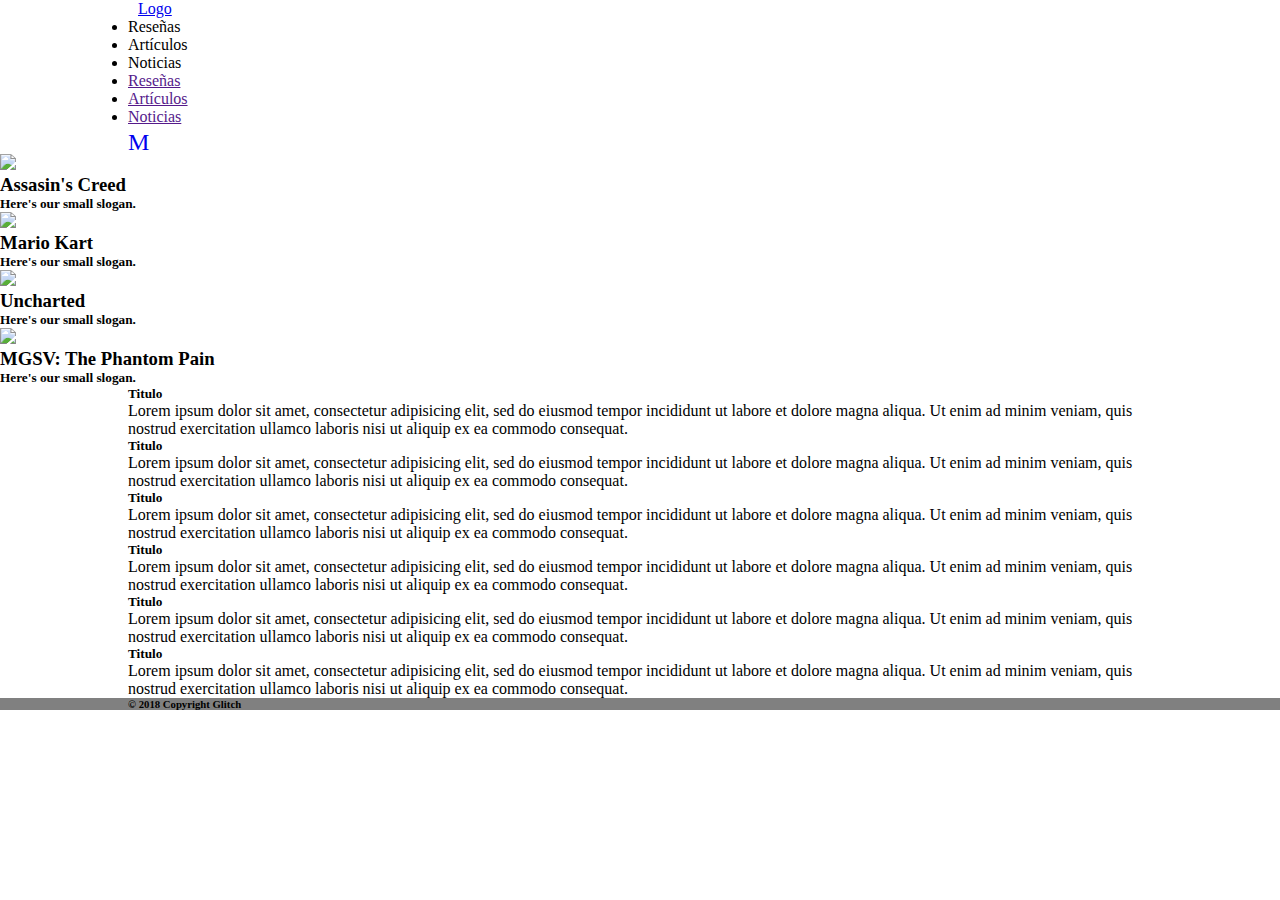
==== index.html @ d2b86a6f "actualizando reedirección entre páginas" ====
<!DOCTYPE html>
<html>
  <head>
    <meta charset="UTF-8">
    <meta name="viewport" content="width=device-width, initial-scale=1.0">
    <meta http-equiv="X-UA-Compatible" content="ie=edge">
    <title>Glitch</title>
    <link href="https://fonts.googleapis.com/icon?family=Material+Icons" rel="stylesheet">
    <link type="text/css" rel="stylesheet" href="css/materialize.min.css"  media="screen,projection"/>
    <link rel="stylesheet" href="css/main.css">
  </head>
  <body>
    <div class="navbar-fixed">
      <nav class="black" role="navigation">
        <div class="nav-wrapper container">
          <a id="logo-container" href="#" class="brand-logo">Logo</a>
          <ul class="right hide-on-med-and-down">
            <li><a id="reviews" class="optionHome">Reseñas</a></li>
            <li><a id="articles" class="optionHome">Artículos</a></li>
            <li><a id="news" class="optionHome">Noticias</a></li>
          </ul>
          <ul id="nav-mobile" class="side-nav">
            <li><a href="">Reseñas</a></li>
            <li><a href="">Artículos</a></li>
            <li><a href="">Noticias</a></li>
          </ul>
          <a href="#" data-activates="nav-mobile" class="button-collapse"><i class="material-icons">Menu</i></a>
        </div>
      </nav>
    </div>
    <div class="slider mt-10">
      <ul class="slides">
        <li>
          <img src="assets/images/assasin.jpg"> <!-- random image -->
          <div class="caption center-align">
            <h3>Assasin's Creed</h3>
            <h5 class="light grey-text text-lighten-3">Here's our small slogan.</h5>
          </div>
        </li>
        <li>
          <img src="assets/images/mario-kart.jpg"> <!-- random image -->
          <div class="caption center-align">
            <h3>Mario Kart</h3>
            <h5 class="light grey-text text-lighten-3">Here's our small slogan.</h5>
          </div>
        </li>
        <li>
          <img src="assets/images/uncharted4.jpg"> <!-- random image -->
          <div class="caption center-align">
            <h3>Uncharted</h3>
            <h5 class="light grey-text text-lighten-3">Here's our small slogan.</h5>
          </div>
        </li>
        <li>
          <img src="assets/images/mgsv.jpg"> <!-- random image -->
          <div class="caption center-align">
            <h3>MGSV: The Phantom Pain</h3>
            <h5 class="light grey-text text-lighten-3">Here's our small slogan.</h5>
          </div>
        </li>
      </ul>
    </div>
    <div class="container">
      <div class="row">
        <div class="col s12 m4">
          <div class="icon-block">
            <h5 class="center">Titulo</h5>
            <p class="light">Lorem ipsum dolor sit amet, consectetur adipisicing elit, sed do eiusmod tempor incididunt ut labore et dolore magna aliqua. Ut enim ad minim veniam, quis nostrud exercitation ullamco laboris nisi ut aliquip ex ea commodo consequat.</p>
          </div>
        </div>
        <div class="col s12 m4">
          <div class="icon-block">
            <h5 class="center">Titulo</h5>
            <p class="light">Lorem ipsum dolor sit amet, consectetur adipisicing elit, sed do eiusmod tempor incididunt ut labore et dolore magna aliqua. Ut enim ad minim veniam, quis nostrud exercitation ullamco laboris nisi ut aliquip ex ea commodo consequat.</p>
          </div>
        </div>
        <div class="col s12 m4">
          <div class="icon-block">
            <h5 class="center">Titulo</h5>
            <p class="light">Lorem ipsum dolor sit amet, consectetur adipisicing elit, sed do eiusmod tempor incididunt ut labore et dolore magna aliqua. Ut enim ad minim veniam, quis nostrud exercitation ullamco laboris nisi ut aliquip ex ea commodo consequat.</p>
          </div>
        </div>
      </div>
      <div class="row">
          <div class="col s12 m4">
            <div class="icon-block">
              <h5 class="center">Titulo</h5>
              <p class="light">Lorem ipsum dolor sit amet, consectetur adipisicing elit, sed do eiusmod tempor incididunt ut labore et dolore magna aliqua. Ut enim ad minim veniam, quis nostrud exercitation ullamco laboris nisi ut aliquip ex ea commodo consequat.</p>
            </div>
          </div>
          <div class="col s12 m4">
            <div class="icon-block">
              <h5 class="center">Titulo</h5>
              <p class="light">Lorem ipsum dolor sit amet, consectetur adipisicing elit, sed do eiusmod tempor incididunt ut labore et dolore magna aliqua. Ut enim ad minim veniam, quis nostrud exercitation ullamco laboris nisi ut aliquip ex ea commodo consequat.</p>
            </div>
          </div>
          <div class="col s12 m4">
            <div class="icon-block">
              <h5 class="center">Titulo</h5>
              <p class="light">Lorem ipsum dolor sit amet, consectetur adipisicing elit, sed do eiusmod tempor incididunt ut labore et dolore magna aliqua. Ut enim ad minim veniam, quis nostrud exercitation ullamco laboris nisi ut aliquip ex ea commodo consequat.</p>
            </div>
          </div>
      </div>
    </div>
    <!-- <div class="parallax-container valign-wrapper">
      <div class="section no-pad-bot">
        <div class="container">
          <div class="row center">
            <h5 class="black header col s12 light bla">Aquí va otro texto</h5>
          </div>
        </div>
        <div class="">
          <img src="assets/images/assasin.jpg" alt="Unsplashed background img 2">
        </div>
      </div>
    </div> -->
    <footer class="page-footer black">
      <div class="footer-copyright">
        <div class="container">
          <h6>© 2018 Copyright Glitch</h6>
        </div>
      </div>
    </footer>
    <script type="text/javascript" src="https://code.jquery.com/jquery-3.2.1.min.js"></script>
    <script type="text/javascript" src="js/materialize.min.js"></script>
    <script src="js/app.js"></script>
  </body>
</html>
---- css/main.css ----
/*HEAD*/
.logo{
	width: 100px;
}
.main-menu{
	margin-top: 20px;
	padding-top: 10px;
	text-align: right;
}
.main-menu a:hover{
	color: #32CD32;
}

.menu{
 	text-decoration: none;
 	color: #696969;
 	padding: 0px 30px 0px 30px;
	font-weight: bold;
	font-family: 'Didact Gothic', sans-serif;
 }

 .borde{
	border-right: 1px #696969 solid;

}

/*SECCION TEAM*/
.team{
	padding: 30px 0px;
}
.title{
	text-align: center;
	color: #32CD32;
	padding-bottom: 35px;
	margin: 0 auto;
	font-size: 30px;
	font-family: 'Didact Gothic', sans-serif;
}

.gamers{
	text-align: center;
	padding: 15px 40px;
	font-family: 'Didact Gothic', sans-serif;
}
.picgamer{
	border-radius: 50%;
	width: 150px;
}

.name{
	font-size: 30px;
	padding: 10px 0px;
	color: #32CD32;
}
.category{
	padding-bottom: 10px;
	color: #696969;
}
.redes-personal{
	width: 40px;
  padding: 0px 5px;
}
.article{
	text-align: justify;
  padding: 0px 5px;
}


* {
	margin: 0;
	padding: 0;
	border: 0;
	box-sizing: border-box;
}

/*
	Grid
*/
.container {
	margin: 0 auto;
	/*width: 80%;*/
	width: 80%;
}

 .col-3, .col-6,.col-9, .col-12,
 .col-offset-3,.col-offset-6,
 .col-offset-9,.col-offset-12 {
    float: left;
    min-height: 1px;
 }

.box {
	padding: 20px;
}

.box-margin {
	margin: 0 10px 0 10px;
}

.col-3, .col-offset-3 {
	width: 24.9999999999%;
}

.col-6, .col-offset-6 {
	width: 49.9999999999%;
}

.col-9, .col-offset-9 {
	width: 74.9999999999%;
}

.col-12, .col-offset-12 {
	width: 100%;
}


.parallax-container {
  min-height: 380px;
  line-height: 0;
  height: auto;
  color: rgba(255,255,255,.9);
}
  .parallax-container .section {
    width: 100%;
  }

  @media only screen and (max-width : 992px) {
    .parallax-container .section {
      position: absolute;
      top: 40%;
    }
    #index-banner .section {
      top: 10%;
    }
  }

  @media only screen and (max-width : 600px) {
    #index-banner .section {
      top: 0;
    }
  }

  footer.page-footer {
    margin: 0;
    background-color: grey;
  }

.coment {
  border: 1px solid grey;
  border-radius: 2px;
  padding: 10px;
}

.brand-logo {
  border-radius: 2px;
  margin-left: 10px;
}
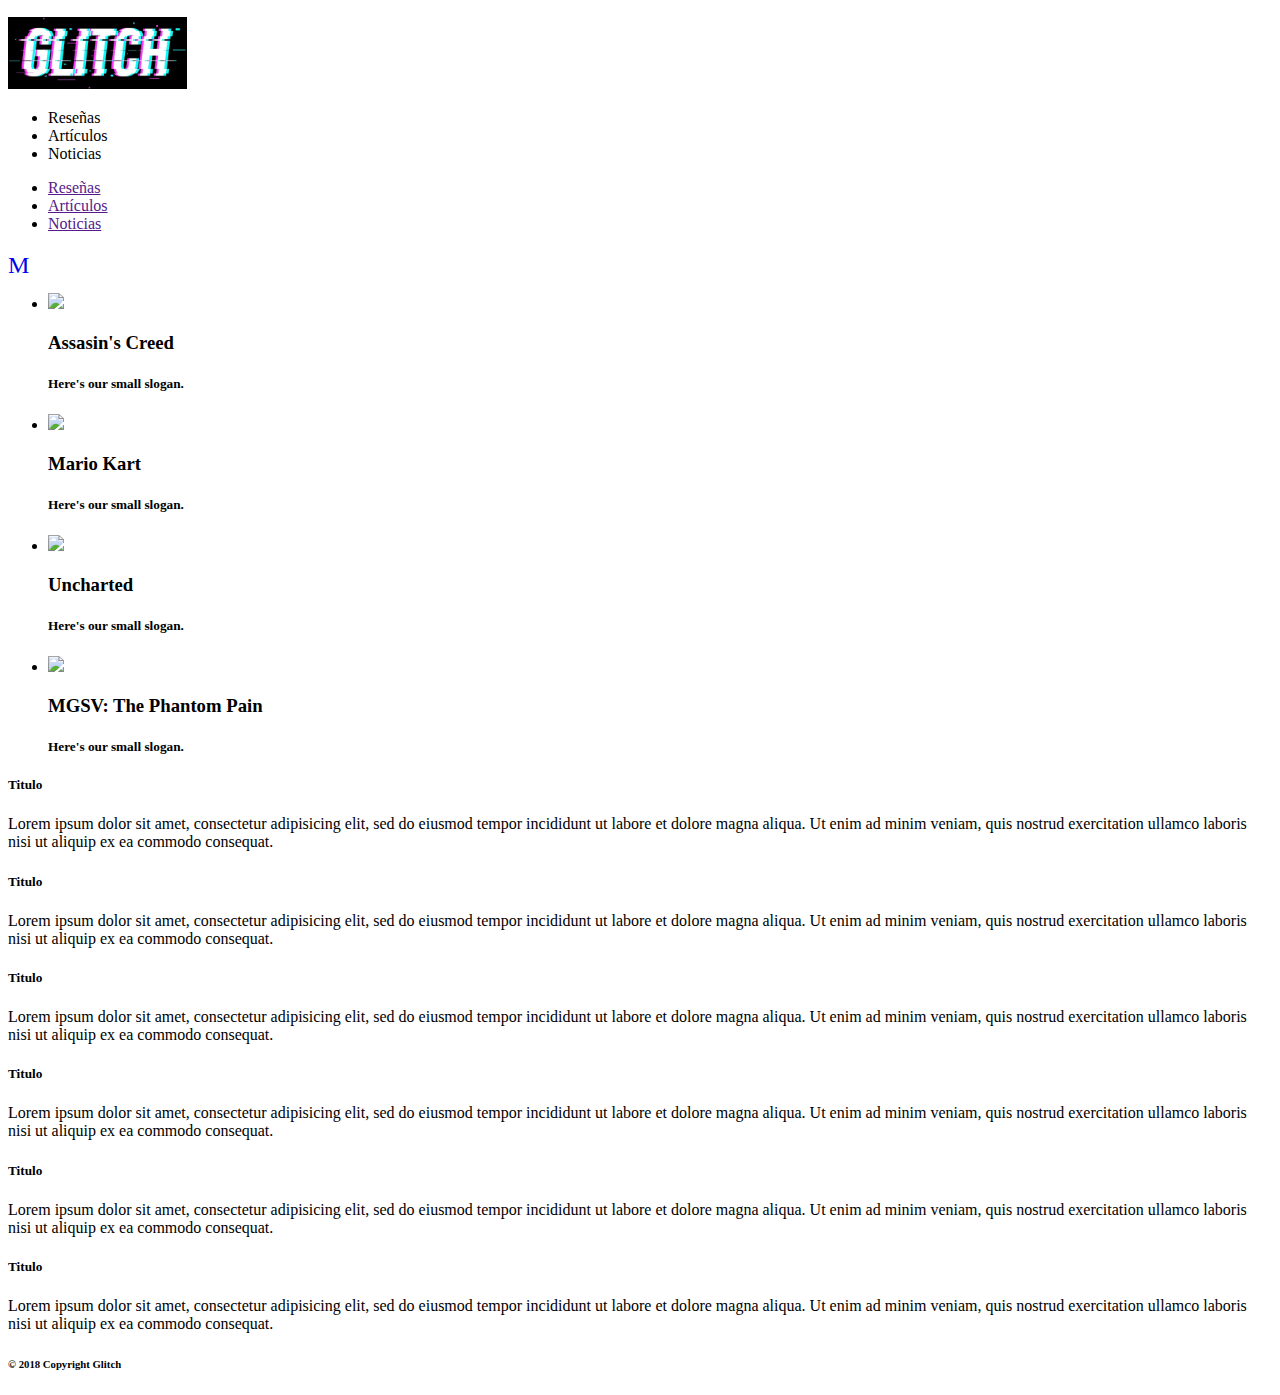
==== commit 5db09f60: "logo agregado" ====
--- a/index.html
+++ b/index.html
@@ -13,7 +13,9 @@
     <div class="navbar-fixed">
       <nav class="black" role="navigation">
         <div class="nav-wrapper container">
-          <a id="logo-container" href="#" class="brand-logo">Logo</a>
+          <a id="logo-container" href="#" class="brand-logo">
+            <img id="logo" src="assets/images/logo-glitch.jpg" alt="Logo"> 
+          </a>
           <ul class="right hide-on-med-and-down">
             <li><a id="reviews" class="optionHome">Reseñas</a></li>
             <li><a id="articles" class="optionHome">Artículos</a></li>
--- a/css/main.css
+++ b/css/main.css
@@ -1,157 +1,5 @@
-/*HEAD*/
-.logo{
-	width: 100px;
+#logo {
+  height: 8vh;
+  margin-top: 1vh;
+  width: 14vw;
 }
-.main-menu{
-	margin-top: 20px;
-	padding-top: 10px;
-	text-align: right;
-}
-.main-menu a:hover{
-	color: #32CD32;
-}
-
-.menu{
- 	text-decoration: none;
- 	color: #696969;
- 	padding: 0px 30px 0px 30px;
-	font-weight: bold;
-	font-family: 'Didact Gothic', sans-serif;
- }
-
- .borde{
-	border-right: 1px #696969 solid;
-
-}
-
-/*SECCION TEAM*/
-.team{
-	padding: 30px 0px;
-}
-.title{
-	text-align: center;
-	color: #32CD32;
-	padding-bottom: 35px;
-	margin: 0 auto;
-	font-size: 30px;
-	font-family: 'Didact Gothic', sans-serif;
-}
-
-.gamers{
-	text-align: center;
-	padding: 15px 40px;
-	font-family: 'Didact Gothic', sans-serif;
-}
-.picgamer{
-	border-radius: 50%;
-	width: 150px;
-}
-
-.name{
-	font-size: 30px;
-	padding: 10px 0px;
-	color: #32CD32;
-}
-.category{
-	padding-bottom: 10px;
-	color: #696969;
-}
-.redes-personal{
-	width: 40px;
-  padding: 0px 5px;
-}
-.article{
-	text-align: justify;
-  padding: 0px 5px;
-}
-
-
-* {
-	margin: 0;
-	padding: 0;
-	border: 0;
-	box-sizing: border-box;
-}
-
-/*
-	Grid
-*/
-.container {
-	margin: 0 auto;
-	/*width: 80%;*/
-	width: 80%;
-}
-
- .col-3, .col-6,.col-9, .col-12,
- .col-offset-3,.col-offset-6,
- .col-offset-9,.col-offset-12 {
-    float: left;
-    min-height: 1px;
- }
-
-.box {
-	padding: 20px;
-}
-
-.box-margin {
-	margin: 0 10px 0 10px;
-}
-
-.col-3, .col-offset-3 {
-	width: 24.9999999999%;
-}
-
-.col-6, .col-offset-6 {
-	width: 49.9999999999%;
-}
-
-.col-9, .col-offset-9 {
-	width: 74.9999999999%;
-}
-
-.col-12, .col-offset-12 {
-	width: 100%;
-}
-
-
-.parallax-container {
-  min-height: 380px;
-  line-height: 0;
-  height: auto;
-  color: rgba(255,255,255,.9);
-}
-  .parallax-container .section {
-    width: 100%;
-  }
-
-  @media only screen and (max-width : 992px) {
-    .parallax-container .section {
-      position: absolute;
-      top: 40%;
-    }
-    #index-banner .section {
-      top: 10%;
-    }
-  }
-
-  @media only screen and (max-width : 600px) {
-    #index-banner .section {
-      top: 0;
-    }
-  }
-
-  footer.page-footer {
-    margin: 0;
-    background-color: grey;
-  }
-
-.coment {
-  border: 1px solid grey;
-  border-radius: 2px;
-  padding: 10px;
-}
-
-.brand-logo {
-  border-radius: 2px;
-  margin-left: 10px;
-}
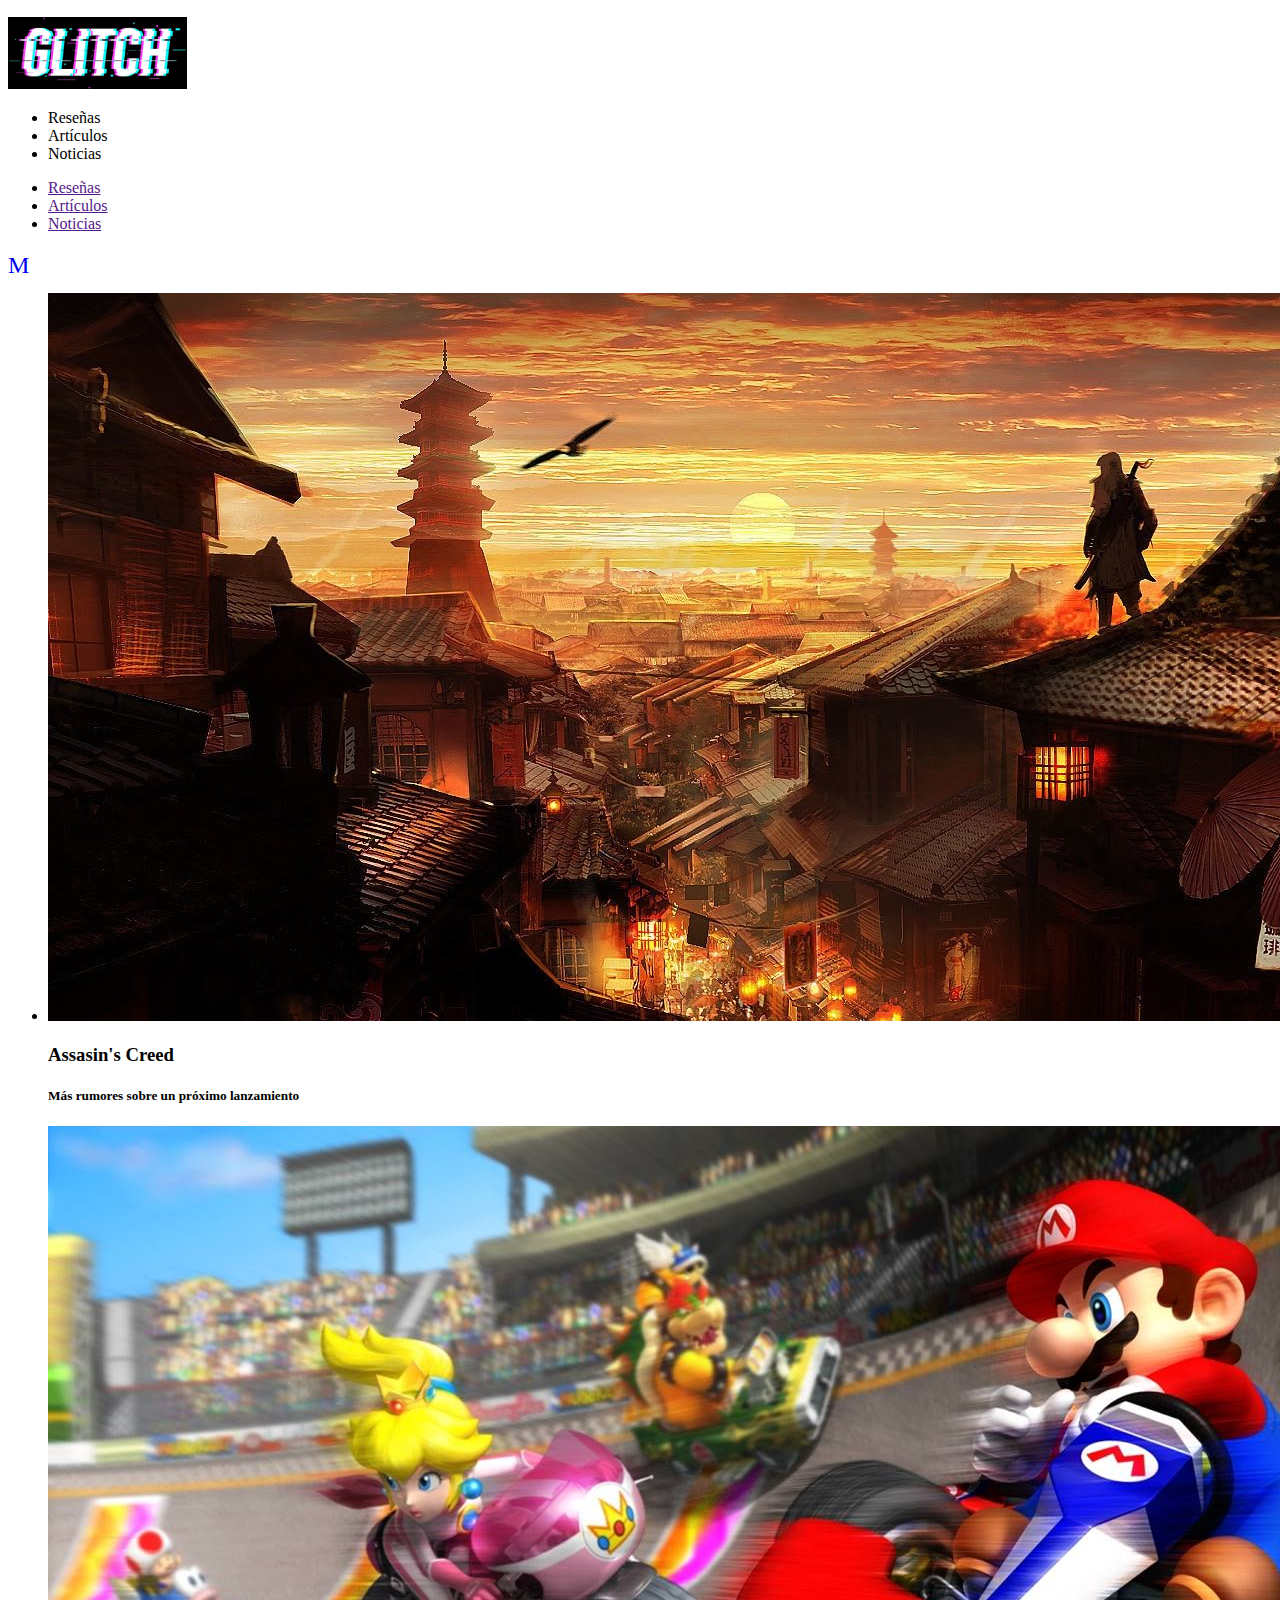
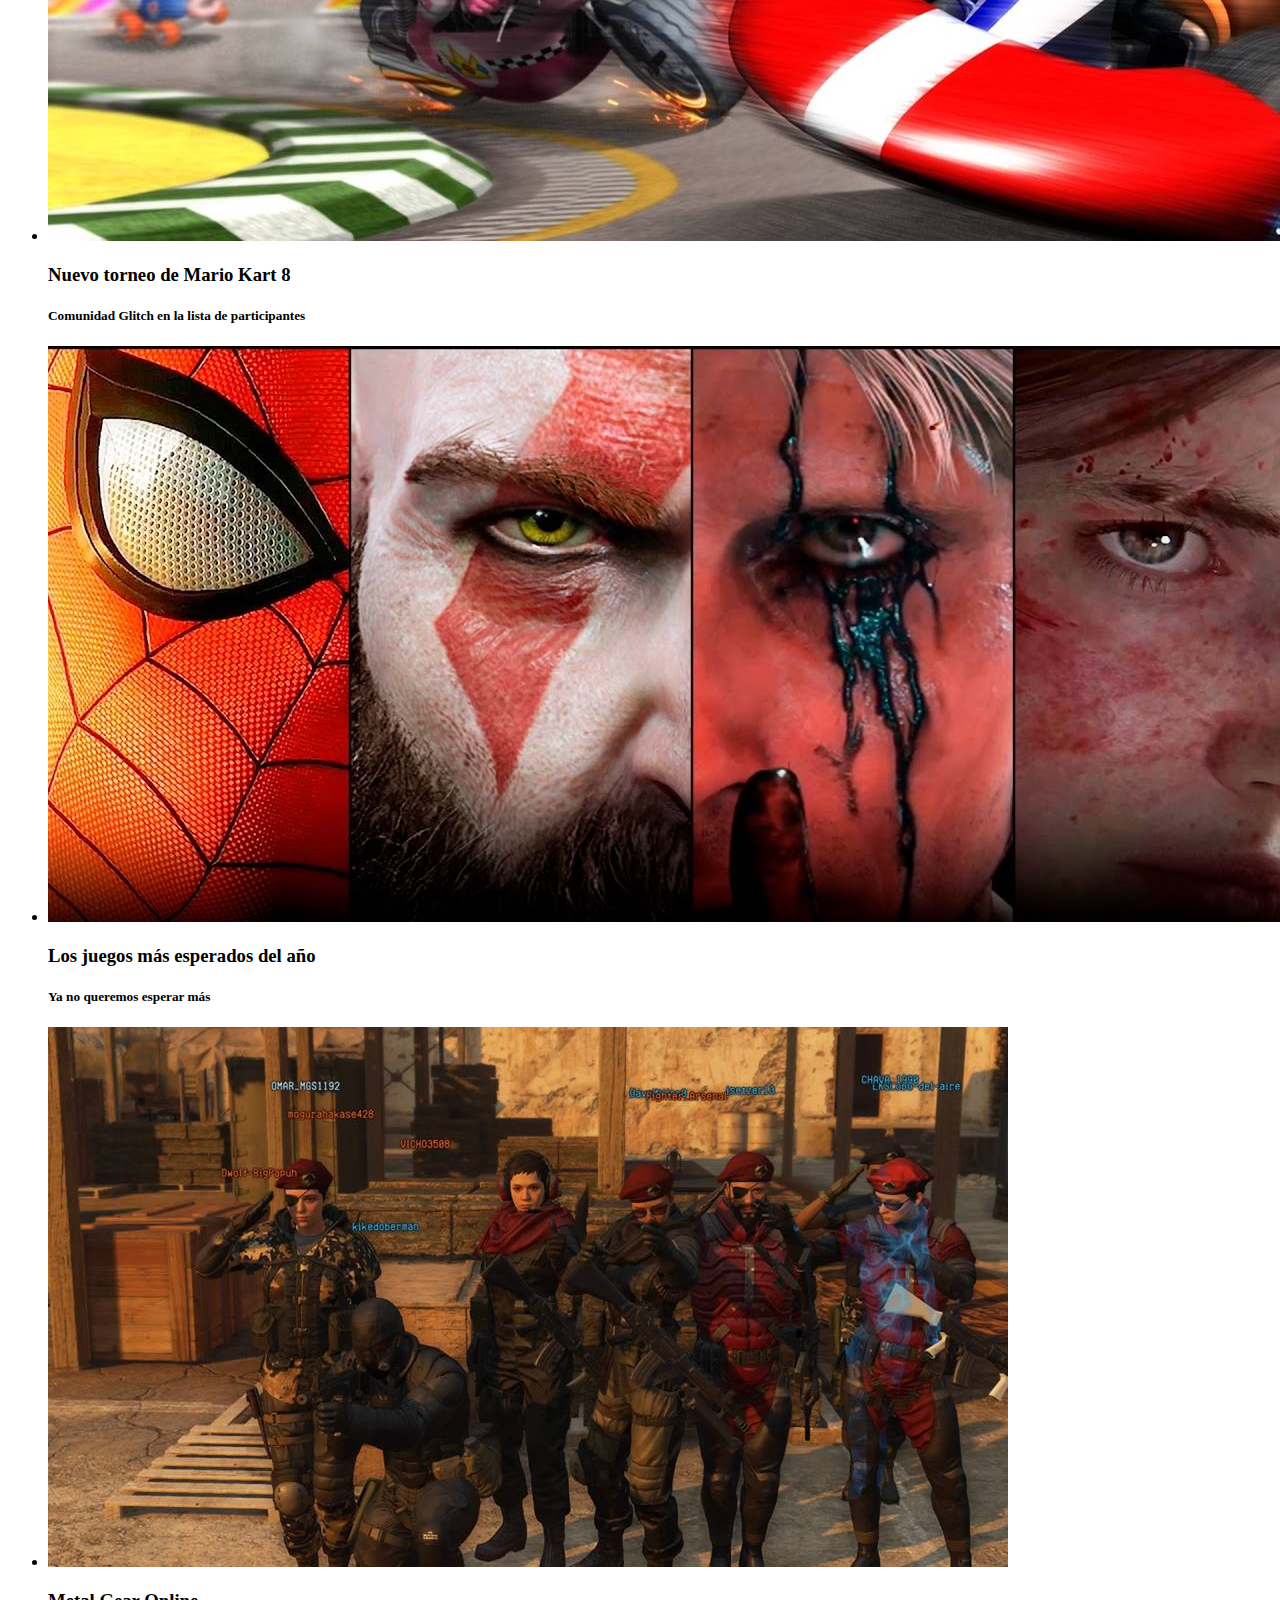
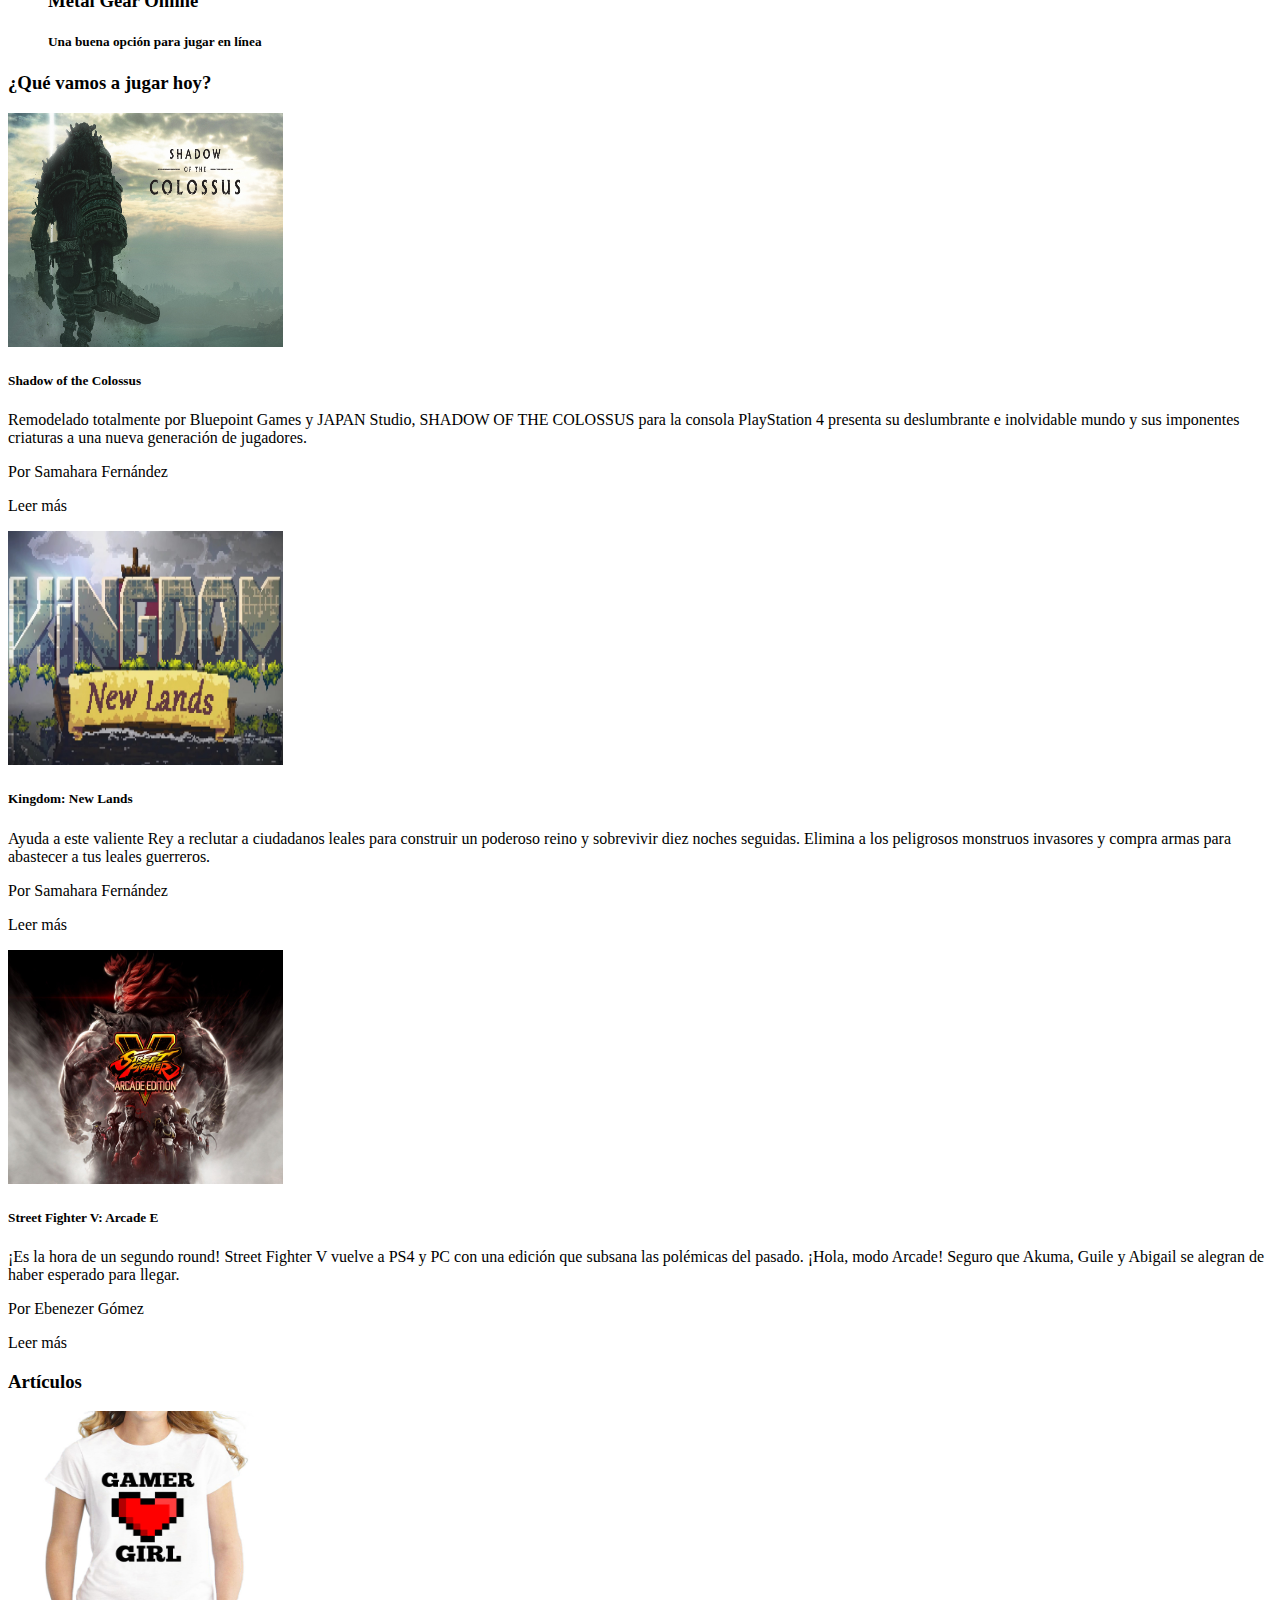
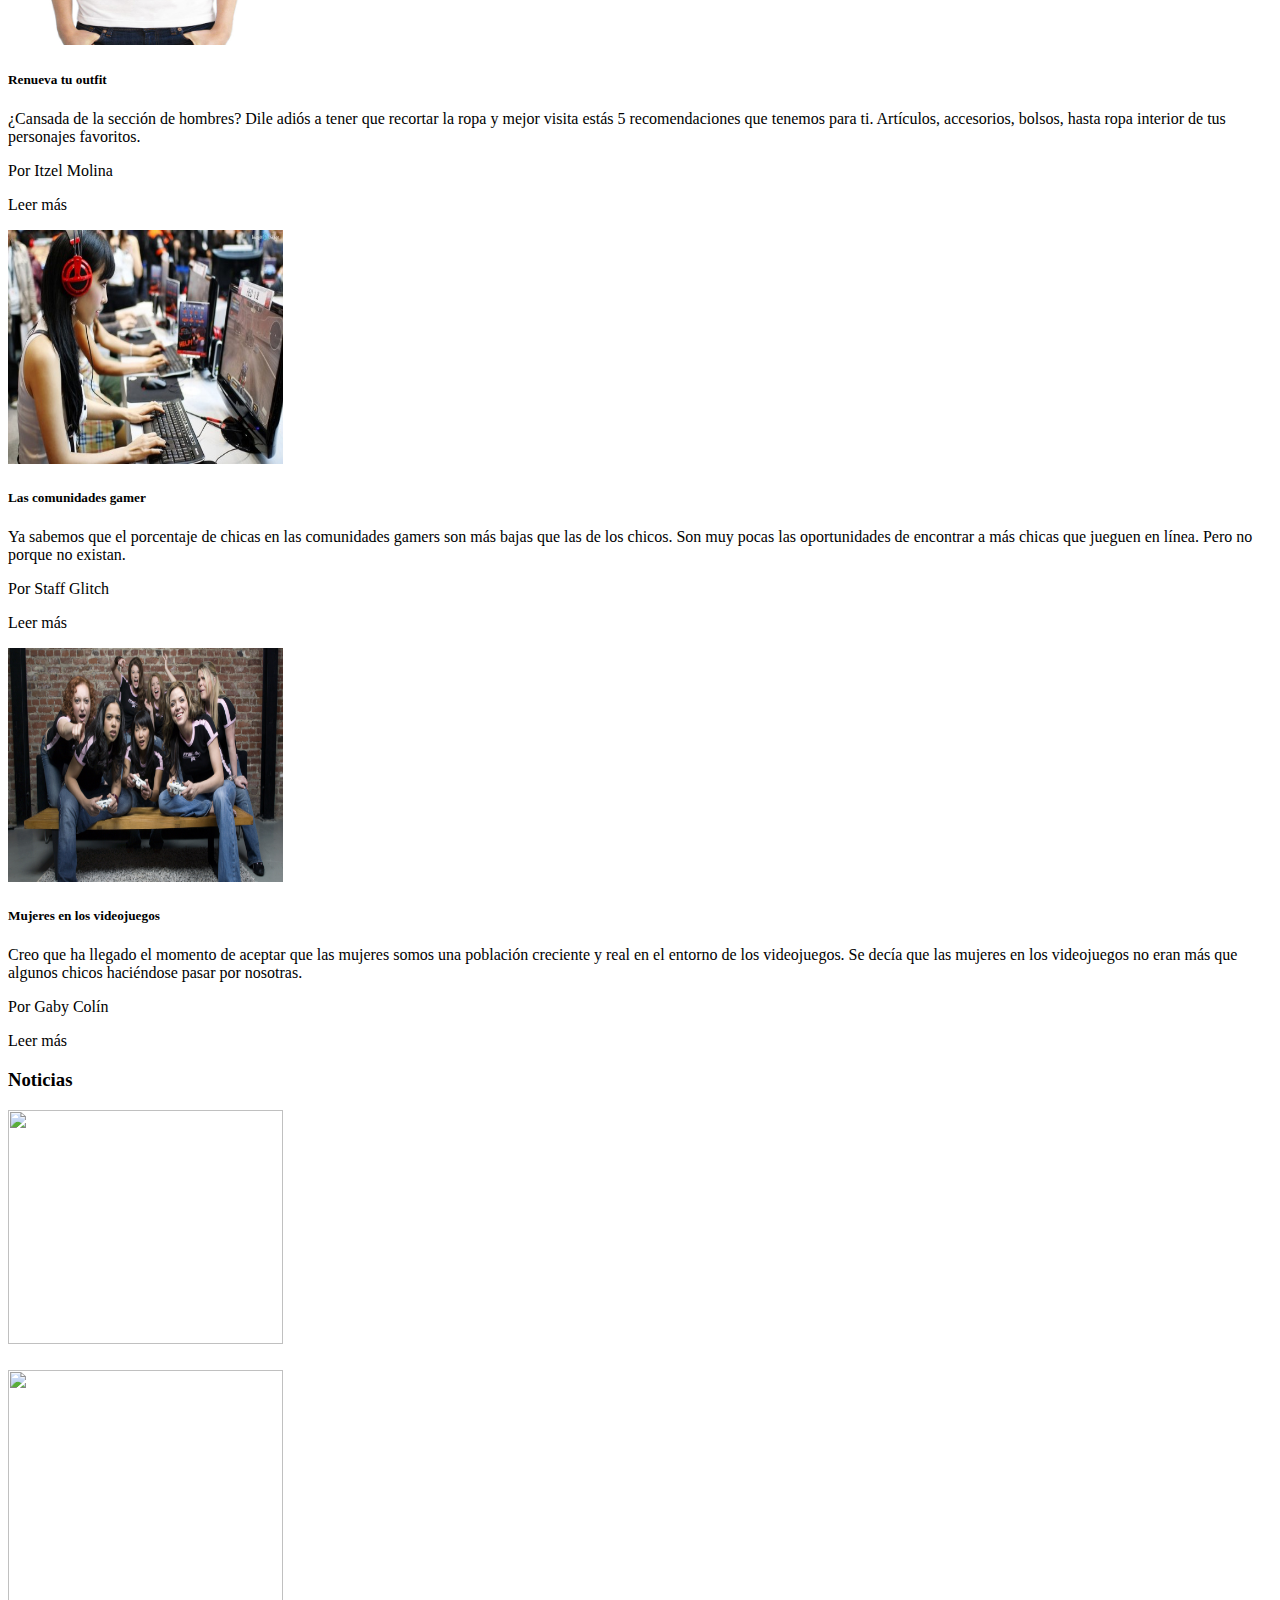
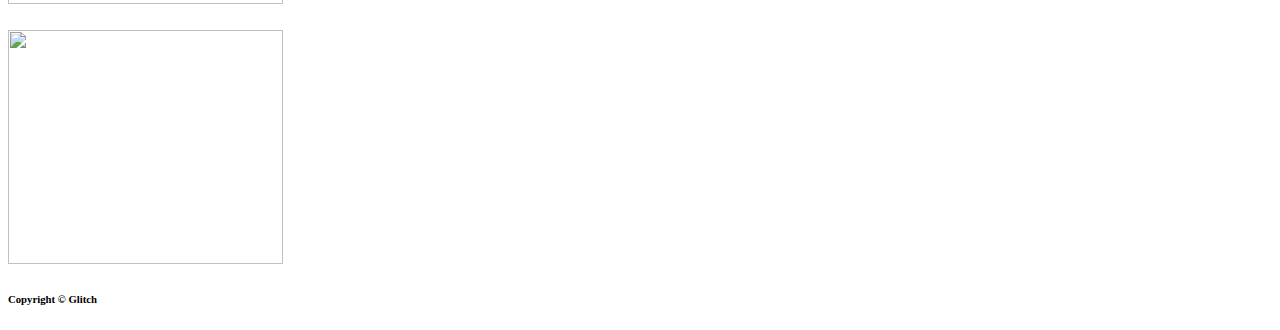
==== commit c121d462: "index completo" ====
--- a/index.html
+++ b/index.html
@@ -14,7 +14,7 @@
       <nav class="black" role="navigation">
         <div class="nav-wrapper container">
           <a id="logo-container" href="#" class="brand-logo">
-            <img id="logo" src="assets/images/logo-glitch.jpg" alt="Logo"> 
+            <img id="logo" src="assets/images/logo-glitch.jpg" alt="Logo">
           </a>
           <ul class="right hide-on-med-and-down">
             <li><a id="reviews" class="optionHome">Reseñas</a></li>
@@ -36,72 +36,152 @@
           <img src="assets/images/assasin.jpg"> <!-- random image -->
           <div class="caption center-align">
             <h3>Assasin's Creed</h3>
-            <h5 class="light grey-text text-lighten-3">Here's our small slogan.</h5>
+            <h5 class="light grey-text text-lighten-3">Más rumores sobre un próximo lanzamiento</h5>
           </div>
         </li>
         <li>
           <img src="assets/images/mario-kart.jpg"> <!-- random image -->
           <div class="caption center-align">
-            <h3>Mario Kart</h3>
-            <h5 class="light grey-text text-lighten-3">Here's our small slogan.</h5>
-          </div>
-        </li>
-        <li>
-          <img src="assets/images/uncharted4.jpg"> <!-- random image -->
-          <div class="caption center-align">
-            <h3>Uncharted</h3>
-            <h5 class="light grey-text text-lighten-3">Here's our small slogan.</h5>
-          </div>
-        </li>
-        <li>
-          <img src="assets/images/mgsv.jpg"> <!-- random image -->
-          <div class="caption center-align">
-            <h3>MGSV: The Phantom Pain</h3>
-            <h5 class="light grey-text text-lighten-3">Here's our small slogan.</h5>
+            <h3>Nuevo torneo de Mario Kart 8</h3>
+            <h5 class="light grey-text text-lighten-3">Comunidad Glitch en la lista de participantes</h5>
+          </div>
+        </li>
+        <li>
+          <img src="assets/images/games.jpg"> <!-- random image -->
+          <div class="caption center-align">
+            <h3>Los juegos más esperados del año</h3>
+            <h5 class="light grey-text text-lighten-3">Ya no queremos esperar más</h5>
+          </div>
+        </li>
+        <li>
+          <img src="assets/images/mgo.jpg"> <!-- random image -->
+          <div class="caption center-align">
+            <h3>Metal Gear Online</h3>
+            <h5 class="light grey-text text-lighten-3">Una buena opción para jugar en línea</h5>
           </div>
         </li>
       </ul>
     </div>
     <div class="container">
-      <div class="row">
-        <div class="col s12 m4">
-          <div class="icon-block">
-            <h5 class="center">Titulo</h5>
-            <p class="light">Lorem ipsum dolor sit amet, consectetur adipisicing elit, sed do eiusmod tempor incididunt ut labore et dolore magna aliqua. Ut enim ad minim veniam, quis nostrud exercitation ullamco laboris nisi ut aliquip ex ea commodo consequat.</p>
-          </div>
-        </div>
-        <div class="col s12 m4">
-          <div class="icon-block">
-            <h5 class="center">Titulo</h5>
-            <p class="light">Lorem ipsum dolor sit amet, consectetur adipisicing elit, sed do eiusmod tempor incididunt ut labore et dolore magna aliqua. Ut enim ad minim veniam, quis nostrud exercitation ullamco laboris nisi ut aliquip ex ea commodo consequat.</p>
-          </div>
-        </div>
-        <div class="col s12 m4">
-          <div class="icon-block">
-            <h5 class="center">Titulo</h5>
-            <p class="light">Lorem ipsum dolor sit amet, consectetur adipisicing elit, sed do eiusmod tempor incididunt ut labore et dolore magna aliqua. Ut enim ad minim veniam, quis nostrud exercitation ullamco laboris nisi ut aliquip ex ea commodo consequat.</p>
-          </div>
-        </div>
-      </div>
-      <div class="row">
-          <div class="col s12 m4">
-            <div class="icon-block">
-              <h5 class="center">Titulo</h5>
-              <p class="light">Lorem ipsum dolor sit amet, consectetur adipisicing elit, sed do eiusmod tempor incididunt ut labore et dolore magna aliqua. Ut enim ad minim veniam, quis nostrud exercitation ullamco laboris nisi ut aliquip ex ea commodo consequat.</p>
-            </div>
-          </div>
-          <div class="col s12 m4">
-            <div class="icon-block">
-              <h5 class="center">Titulo</h5>
-              <p class="light">Lorem ipsum dolor sit amet, consectetur adipisicing elit, sed do eiusmod tempor incididunt ut labore et dolore magna aliqua. Ut enim ad minim veniam, quis nostrud exercitation ullamco laboris nisi ut aliquip ex ea commodo consequat.</p>
-            </div>
-          </div>
-          <div class="col s12 m4">
-            <div class="icon-block">
-              <h5 class="center">Titulo</h5>
-              <p class="light">Lorem ipsum dolor sit amet, consectetur adipisicing elit, sed do eiusmod tempor incididunt ut labore et dolore magna aliqua. Ut enim ad minim veniam, quis nostrud exercitation ullamco laboris nisi ut aliquip ex ea commodo consequat.</p>
-            </div>
-          </div>
+      <div id="section_reviews" class="row">
+        <h3>¿Qué vamos a jugar hoy?</h3>
+        <div class="col s12 m4">
+          <div class="icon-block">
+            <img src="assets/images/shadowofthecolossus.png" alt="">
+            <h5 class="center">Shadow of the Colossus</h5>
+            <p class="light">Remodelado totalmente por Bluepoint Games y JAPAN Studio, SHADOW OF THE COLOSSUS para la consola PlayStation 4 presenta su deslumbrante e inolvidable mundo y sus imponentes criaturas a una nueva generación de jugadores.</p>
+            <div class="row">
+              <div class="col m8">
+                <p>Por <a class="purple-text">Samahara Fernández</a></p>
+              </div>
+              <div class="col m4">
+                <p class="blue center white-text">Leer más</p>
+              </div>
+            </div>
+          </div>
+        </div>
+        <div class="col s12 m4">
+          <div class="icon-block">
+            <img src="assets/images/kingdom.jpg" alt="">
+            <h5 class="center">Kingdom: New Lands</h5>
+            <p class="light">Ayuda a este valiente Rey a reclutar a ciudadanos leales para construir un poderoso reino y sobrevivir diez noches seguidas. Elimina a los peligrosos monstruos invasores y compra armas para abastecer a tus leales guerreros.</p>
+            <div class="row">
+              <div class="col m8">
+                <p>Por <a class="purple-text">Samahara Fernández</a></p>
+              </div>
+              <div class="col m4">
+                <p class="blue center white-text">Leer más</p>
+              </div>
+            </div>
+          </div>
+        </div>
+        <div class="col s12 m4">
+          <div class="icon-block">
+            <img src="assets/images/sfV.jpg" alt="">
+            <h5 class="center">Street Fighter V: Arcade E</h5>
+            <p class="light">¡Es la hora de un segundo round! Street Fighter V vuelve a PS4 y PC con una edición que subsana las polémicas del pasado. ¡Hola, modo Arcade! Seguro que Akuma, Guile y Abigail se alegran de haber esperado para llegar.</p>
+            <div class="row">
+              <div class="col m8">
+                <p>Por <a class="purple-text">Ebenezer Gómez</a></p>
+              </div>
+              <div class="col m4">
+                <p class="blue center white-text">Leer más</p>
+              </div>
+            </div>
+          </div>
+        </div>
+      </div>
+      <div id="section_articles" class="row">
+        <h3>Artículos</h3>
+        <div class="col s12 m4">
+          <div class="icon-block">
+            <img src="assets/images/ropamujer.jpg" alt="">
+            <h5 class="center">Renueva tu outfit</h5>
+            <p class="light">¿Cansada de la sección de hombres? Dile adiós a tener que recortar la ropa y mejor visita estás 5 recomendaciones que tenemos para ti. Artículos, accesorios, bolsos, hasta ropa interior de tus personajes favoritos.</p>
+            <div class="row">
+              <div class="col m8">
+                <p>Por <a class="purple-text">Itzel Molina</a></p>
+              </div>
+              <div class="col m4">
+                <p class="blue center white-text">Leer más</p>
+              </div>
+            </div>
+          </div>
+        </div>
+        <div class="col s12 m4">
+          <div class="icon-block">
+            <img src="assets/images/gamers1.jpeg" alt="">
+            <h5 class="center">Las comunidades gamer</h5>
+            <p class="light">Ya sabemos que el porcentaje de chicas en las comunidades gamers son más bajas que las de los chicos. Son muy pocas las oportunidades de encontrar a más chicas que jueguen en línea. Pero no porque no existan.</p>
+            <div class="row">
+              <div class="col m8">
+                <p>Por <a class="purple-text">Staff Glitch</a></p>
+              </div>
+              <div class="col m4">
+                <p class="blue center white-text">Leer más</p>
+              </div>
+            </div>
+          </div>
+        </div>
+        <div class="col s12 m4">
+          <div class="icon-block">
+            <img src="assets/images/gamers2.jpg" alt="">
+            <h5 class="center">Mujeres en los videojuegos</h5>
+            <p class="light">Creo que ha llegado el momento de aceptar que las mujeres somos una población creciente y real en el entorno de los videojuegos. Se decía que las mujeres en los videojuegos no eran más que algunos chicos haciéndose pasar por nosotras.</p>
+            <div class="row">
+              <div class="col m8">
+                <p>Por <a class="purple-text">Gaby Colín</a></p>
+              </div>
+              <div class="col m4">
+                <p class="blue center white-text">Leer más</p>
+              </div>
+            </div>
+          </div>
+        </div>
+      </div>
+      <div id="section_news" class="row">
+        <h3>Noticias</h3>
+        <div class="col s12 m4">
+          <div class="icon-block">
+            <img src="assets/images/.jpg" alt="">
+            <h5 class="center"></h5>
+            <p class="light"></p>
+          </div>
+        </div>
+        <div class="col s12 m4">
+          <div class="icon-block">
+            <img src="assets/images/.jpg" alt="">
+            <h5 class="center"></h5>
+            <p class="light"></p>
+          </div>
+        </div>
+        <div class="col s12 m4">
+          <div class="icon-block">
+            <img src="assets/images/.jpg" alt="">
+            <h5 class="center"></h5>
+            <p class="light"></p>
+          </div>
+        </div>
       </div>
     </div>
     <!-- <div class="parallax-container valign-wrapper">
@@ -119,7 +199,7 @@
     <footer class="page-footer black">
       <div class="footer-copyright">
         <div class="container">
-          <h6>© 2018 Copyright Glitch</h6>
+          <h6>Copyright © Glitch</h6>
         </div>
       </div>
     </footer>
--- a/css/main.css
+++ b/css/main.css
@@ -3,3 +3,10 @@
   margin-top: 1vh;
   width: 14vw;
 }
+
+#section_news > div > div > img,
+#section_reviews > div > div > img,
+#section_articles > div > div > img {
+  height: 26vh;
+  width: 21.5vw;
+}
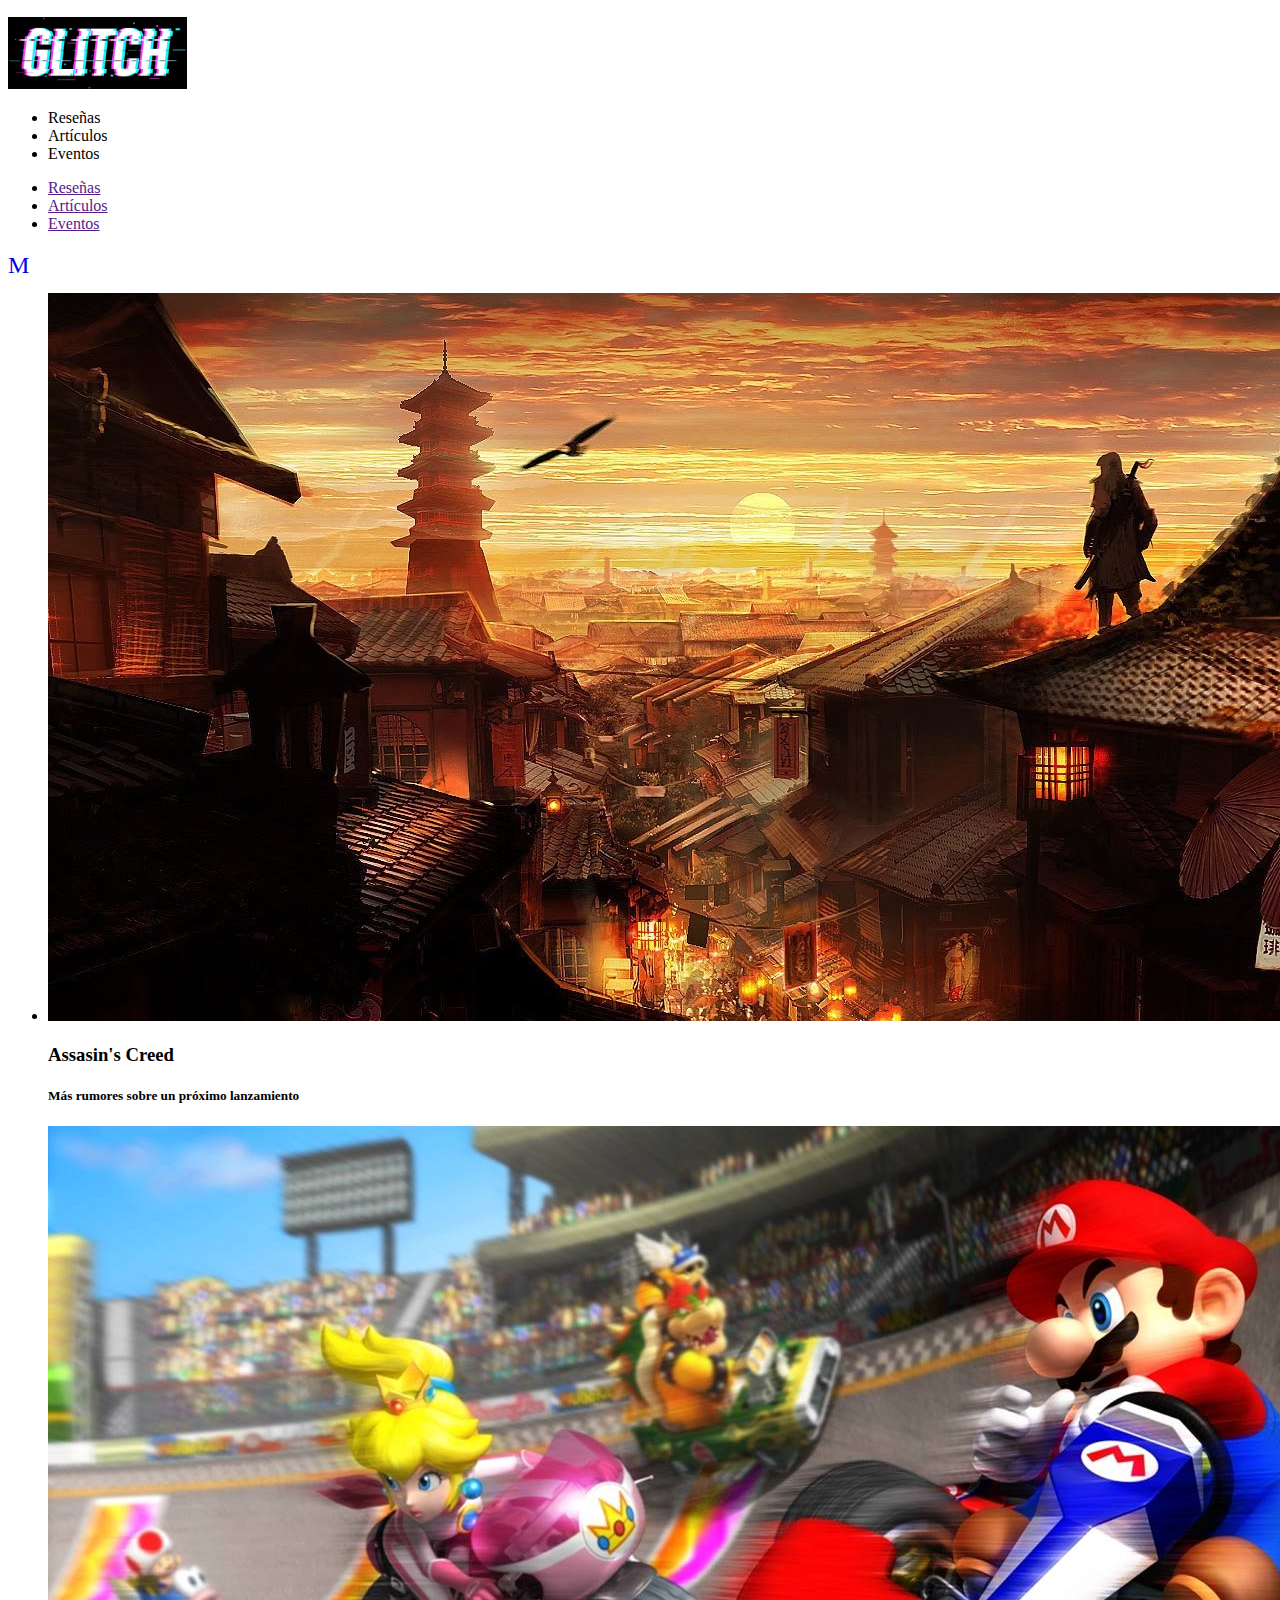
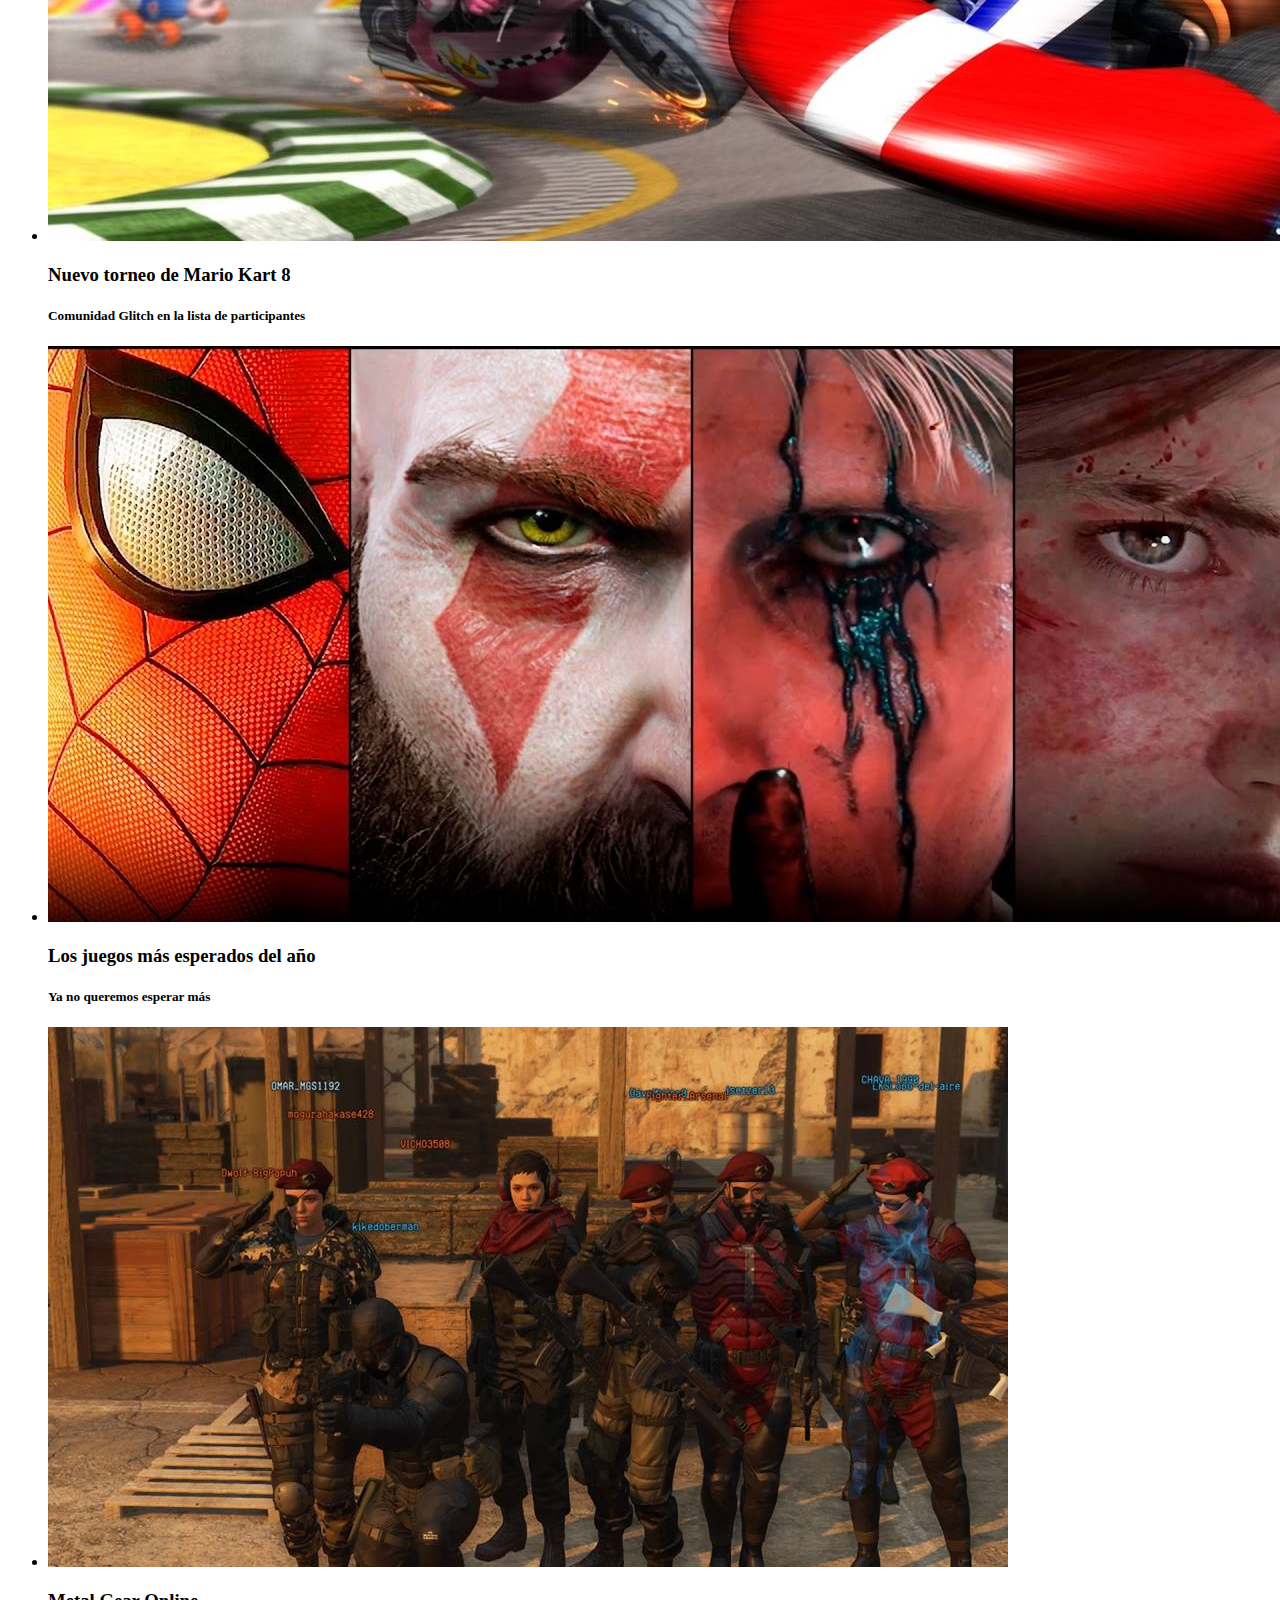
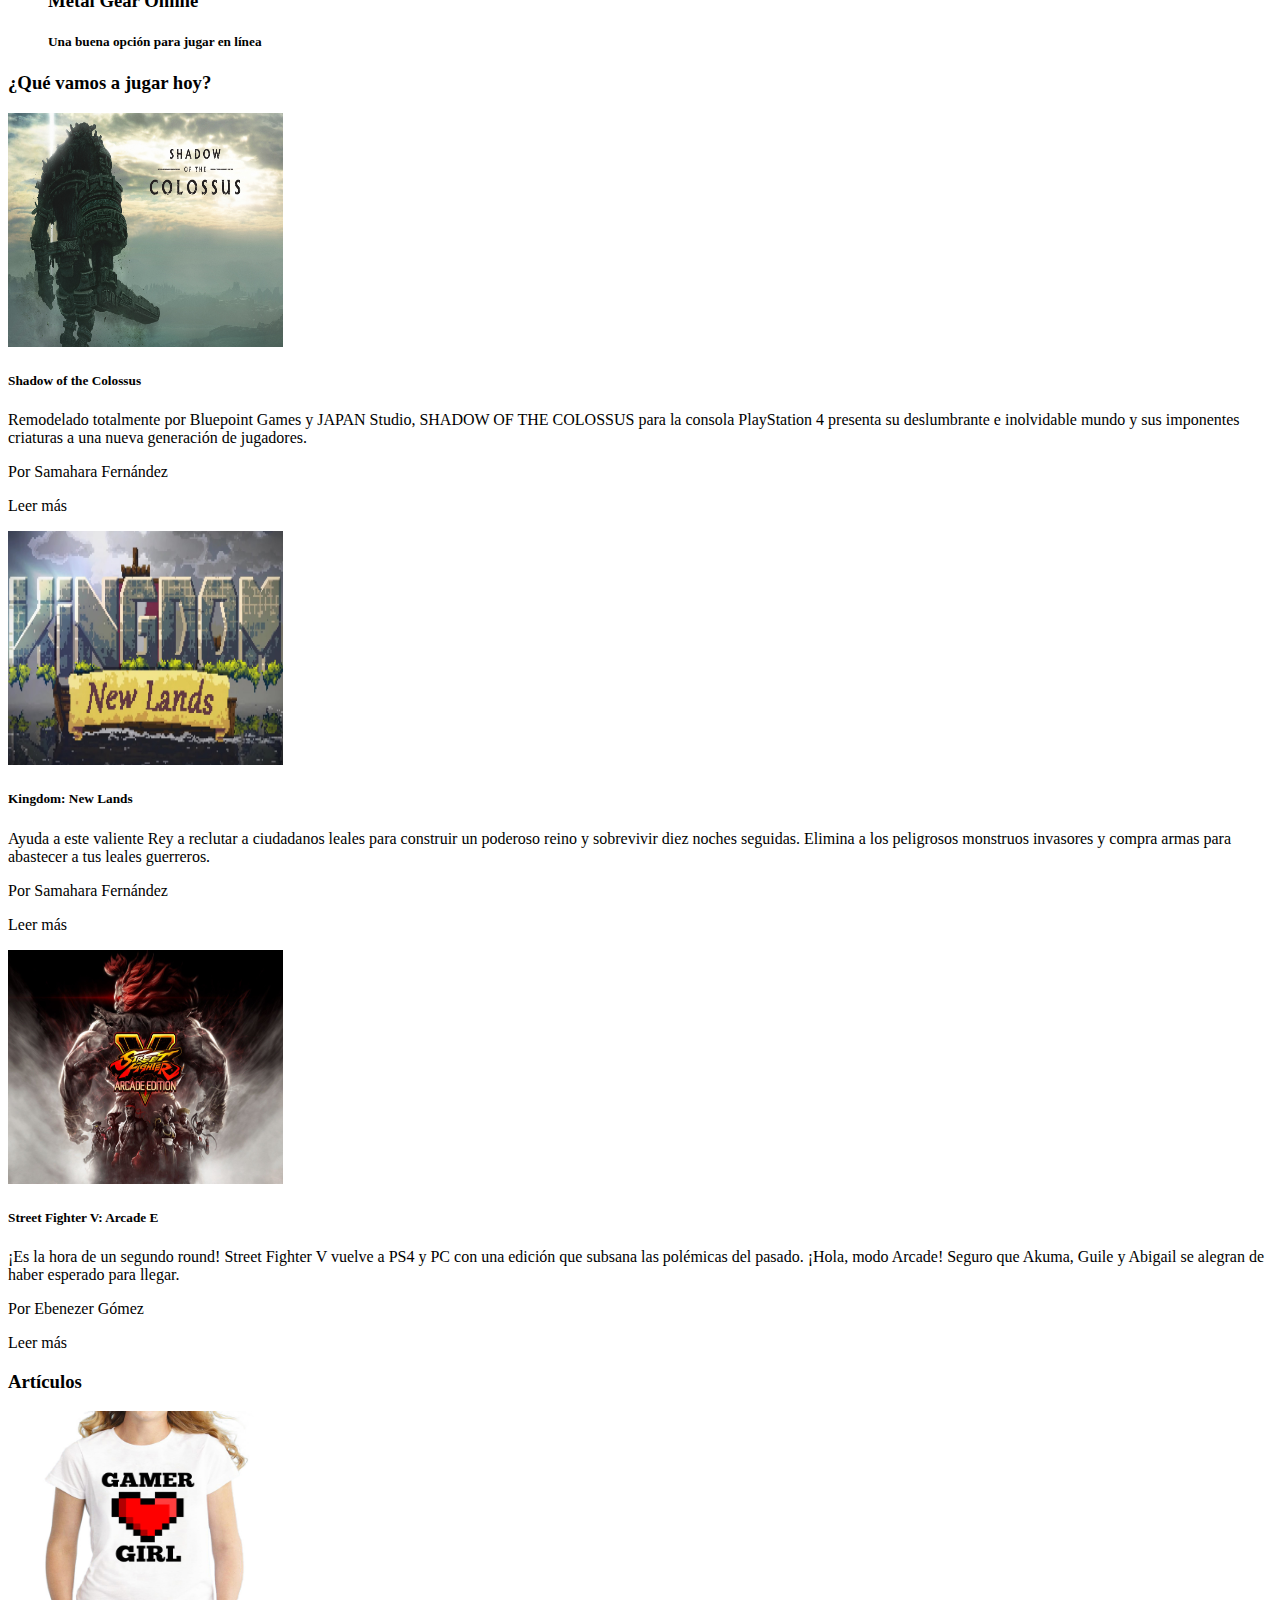
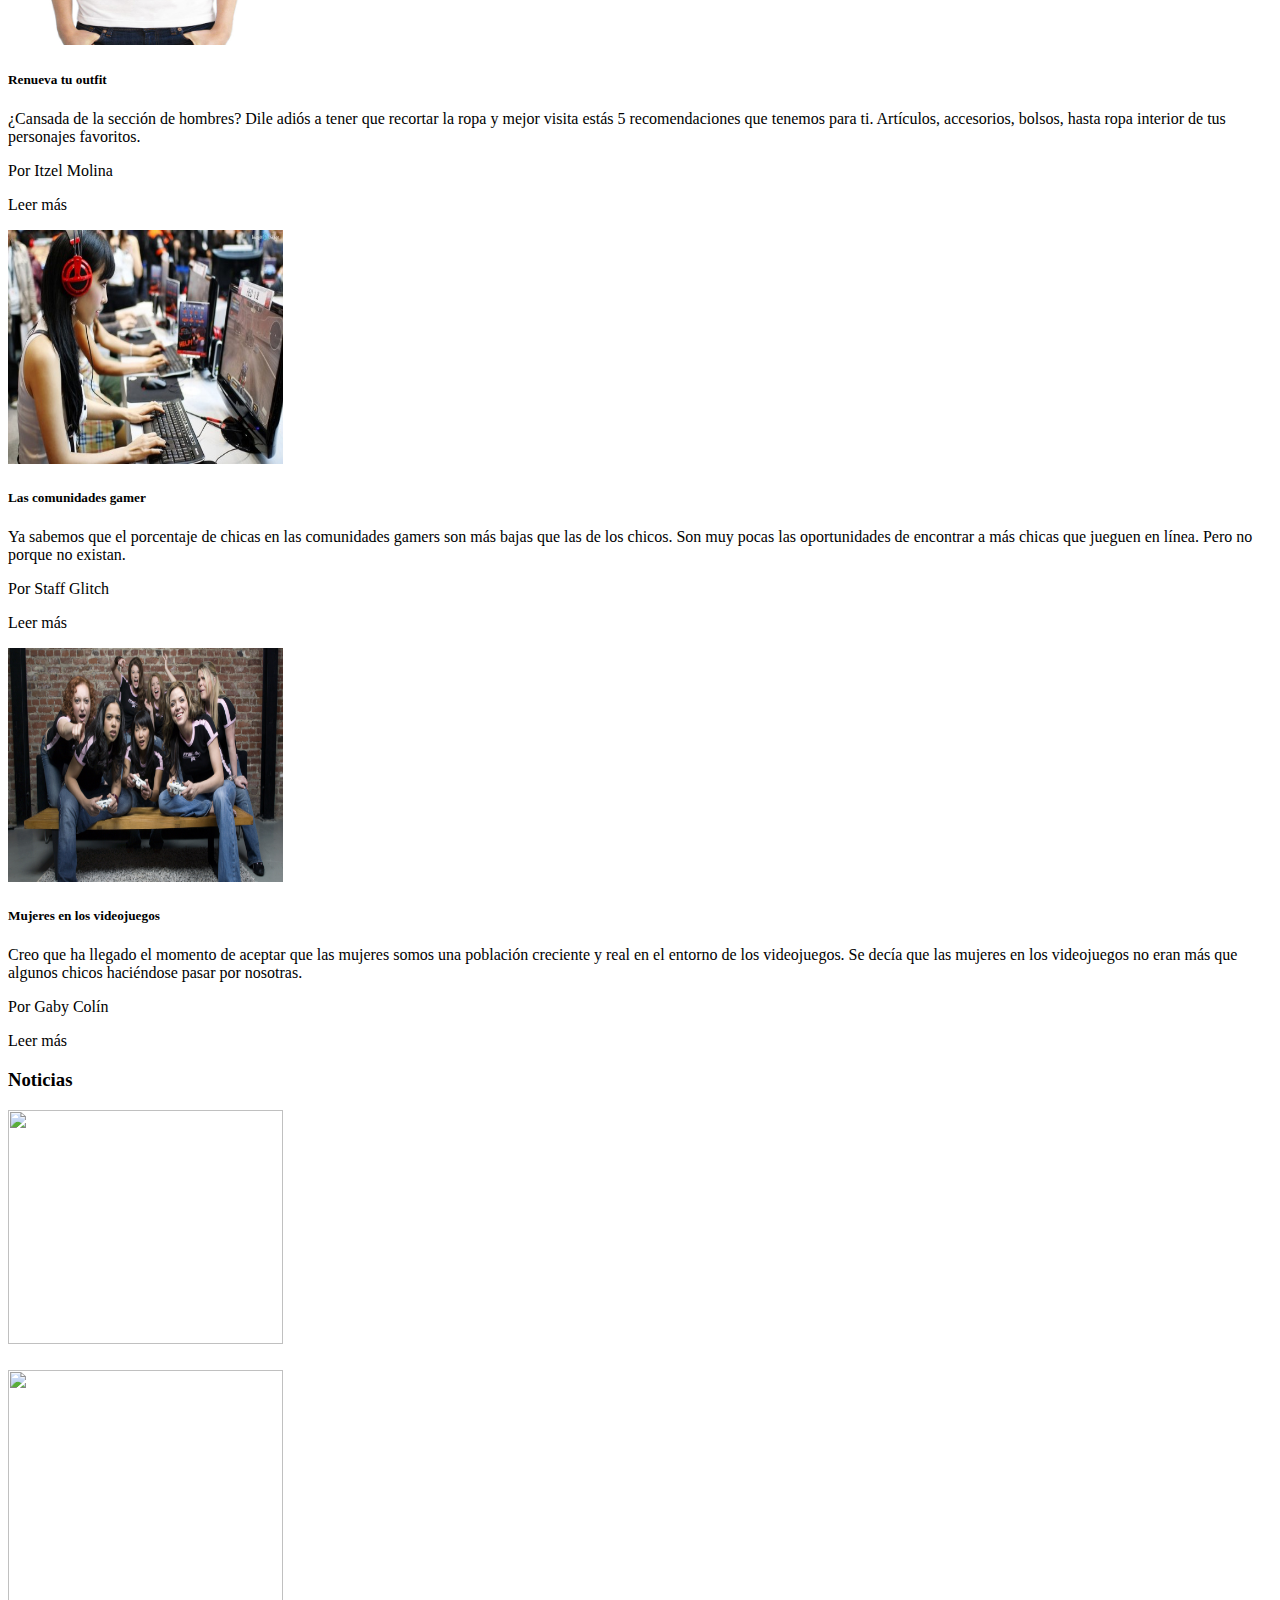
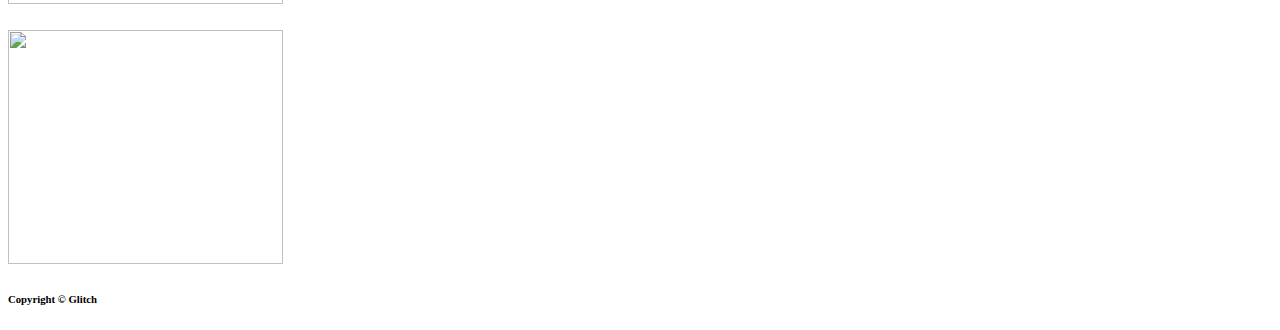
==== commit 0ab07ceb: "reviews y botones" ====
--- a/index.html
+++ b/index.html
@@ -19,12 +19,12 @@
           <ul class="right hide-on-med-and-down">
             <li><a id="reviews" class="optionHome">Reseñas</a></li>
             <li><a id="articles" class="optionHome">Artículos</a></li>
-            <li><a id="news" class="optionHome">Noticias</a></li>
+            <li><a id="news" class="optionHome">Eventos</a></li>
           </ul>
           <ul id="nav-mobile" class="side-nav">
             <li><a href="">Reseñas</a></li>
             <li><a href="">Artículos</a></li>
-            <li><a href="">Noticias</a></li>
+            <li><a href="">Eventos</a></li>
           </ul>
           <a href="#" data-activates="nav-mobile" class="button-collapse"><i class="material-icons">Menu</i></a>
         </div>
--- a/css/main.css
+++ b/css/main.css
@@ -10,3 +10,9 @@
   height: 26vh;
   width: 21.5vw;
 }
+
+.colaboradoras {
+  border-radius: 50%;
+  height: 10vh;
+  width: 5vw;
+}
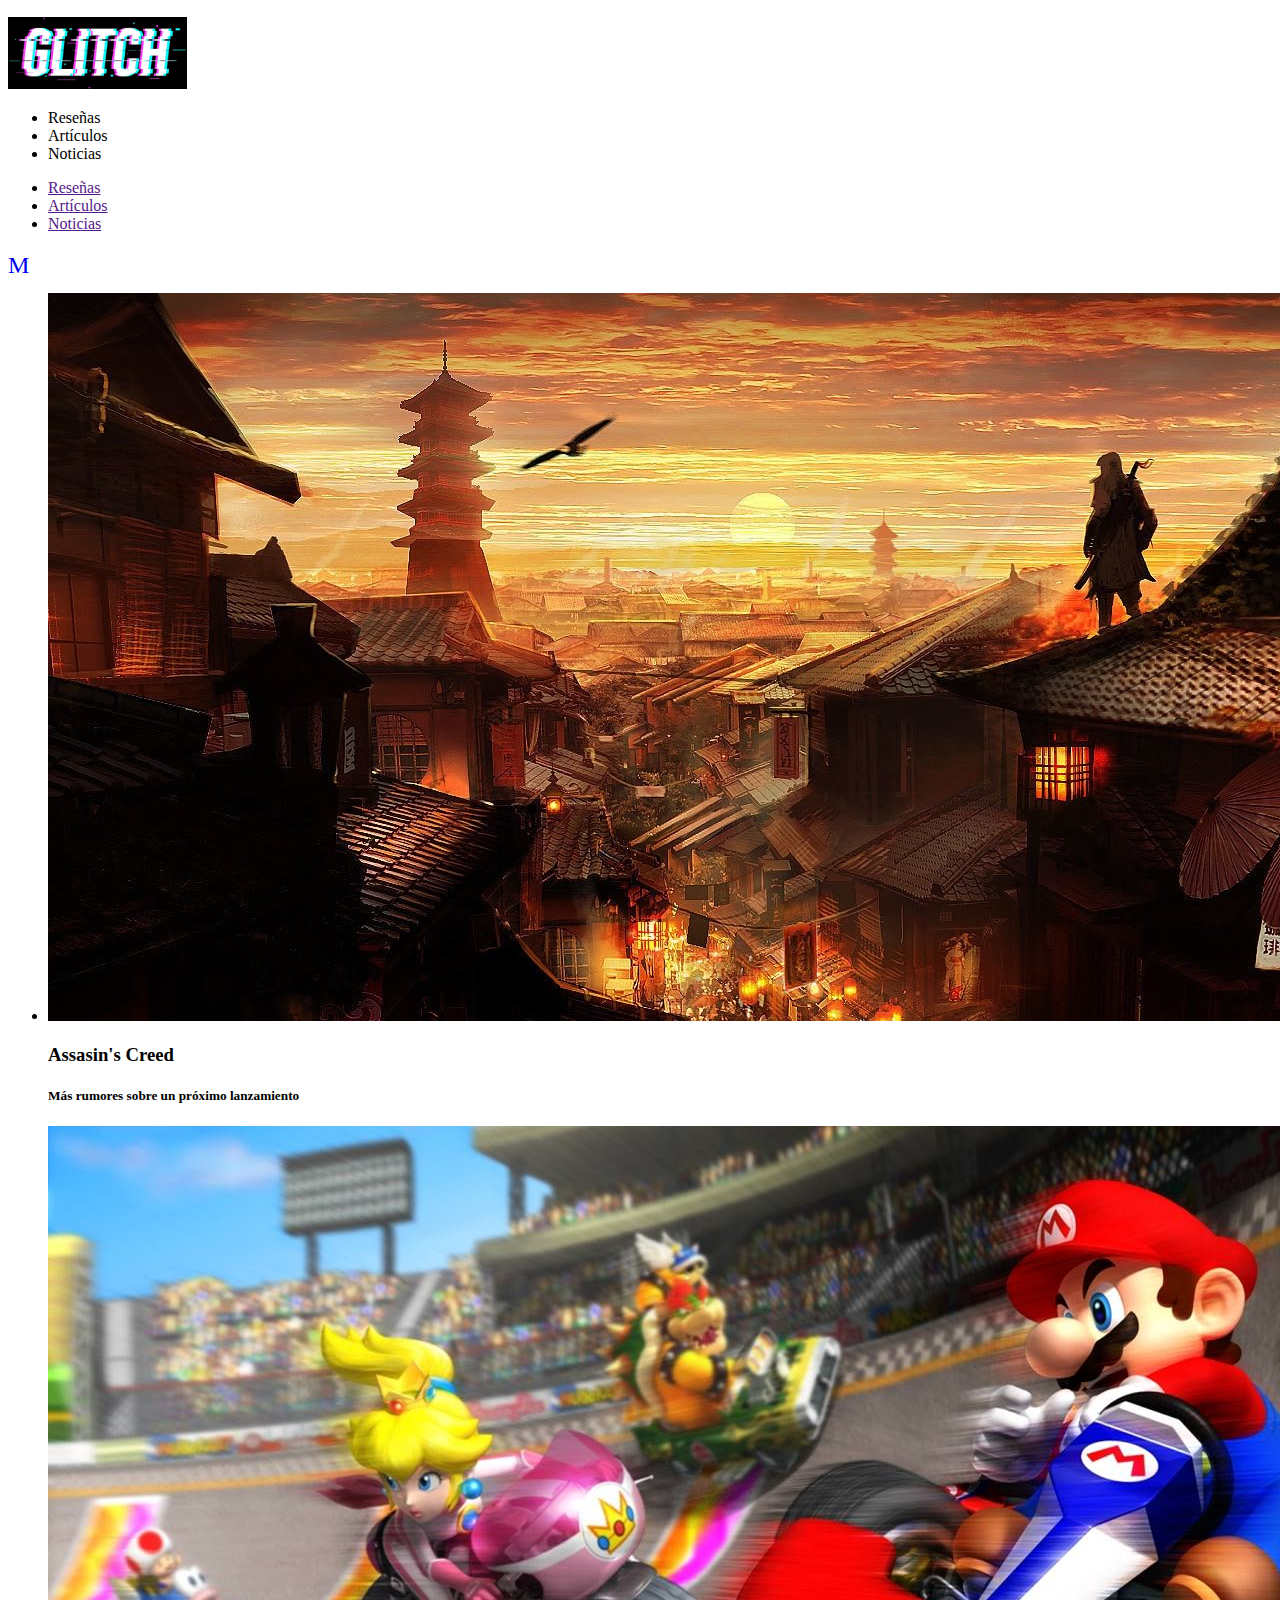
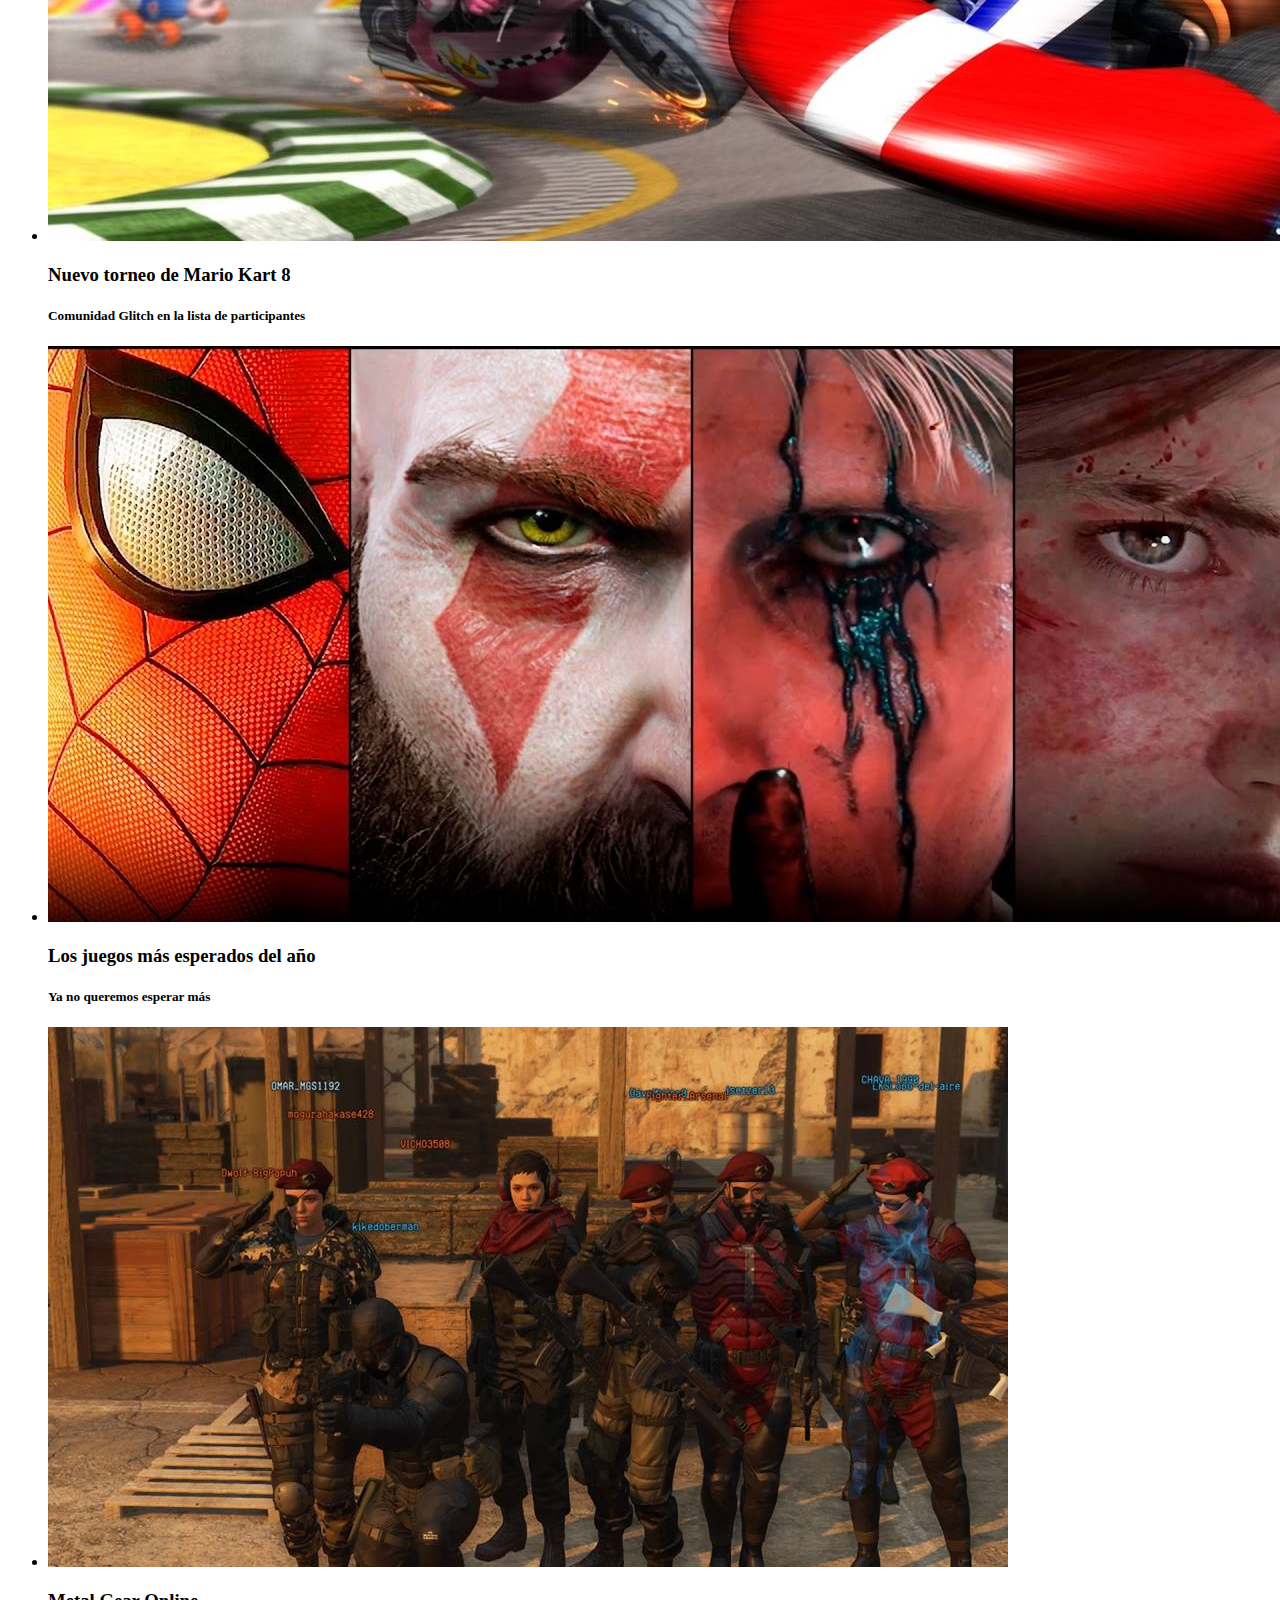
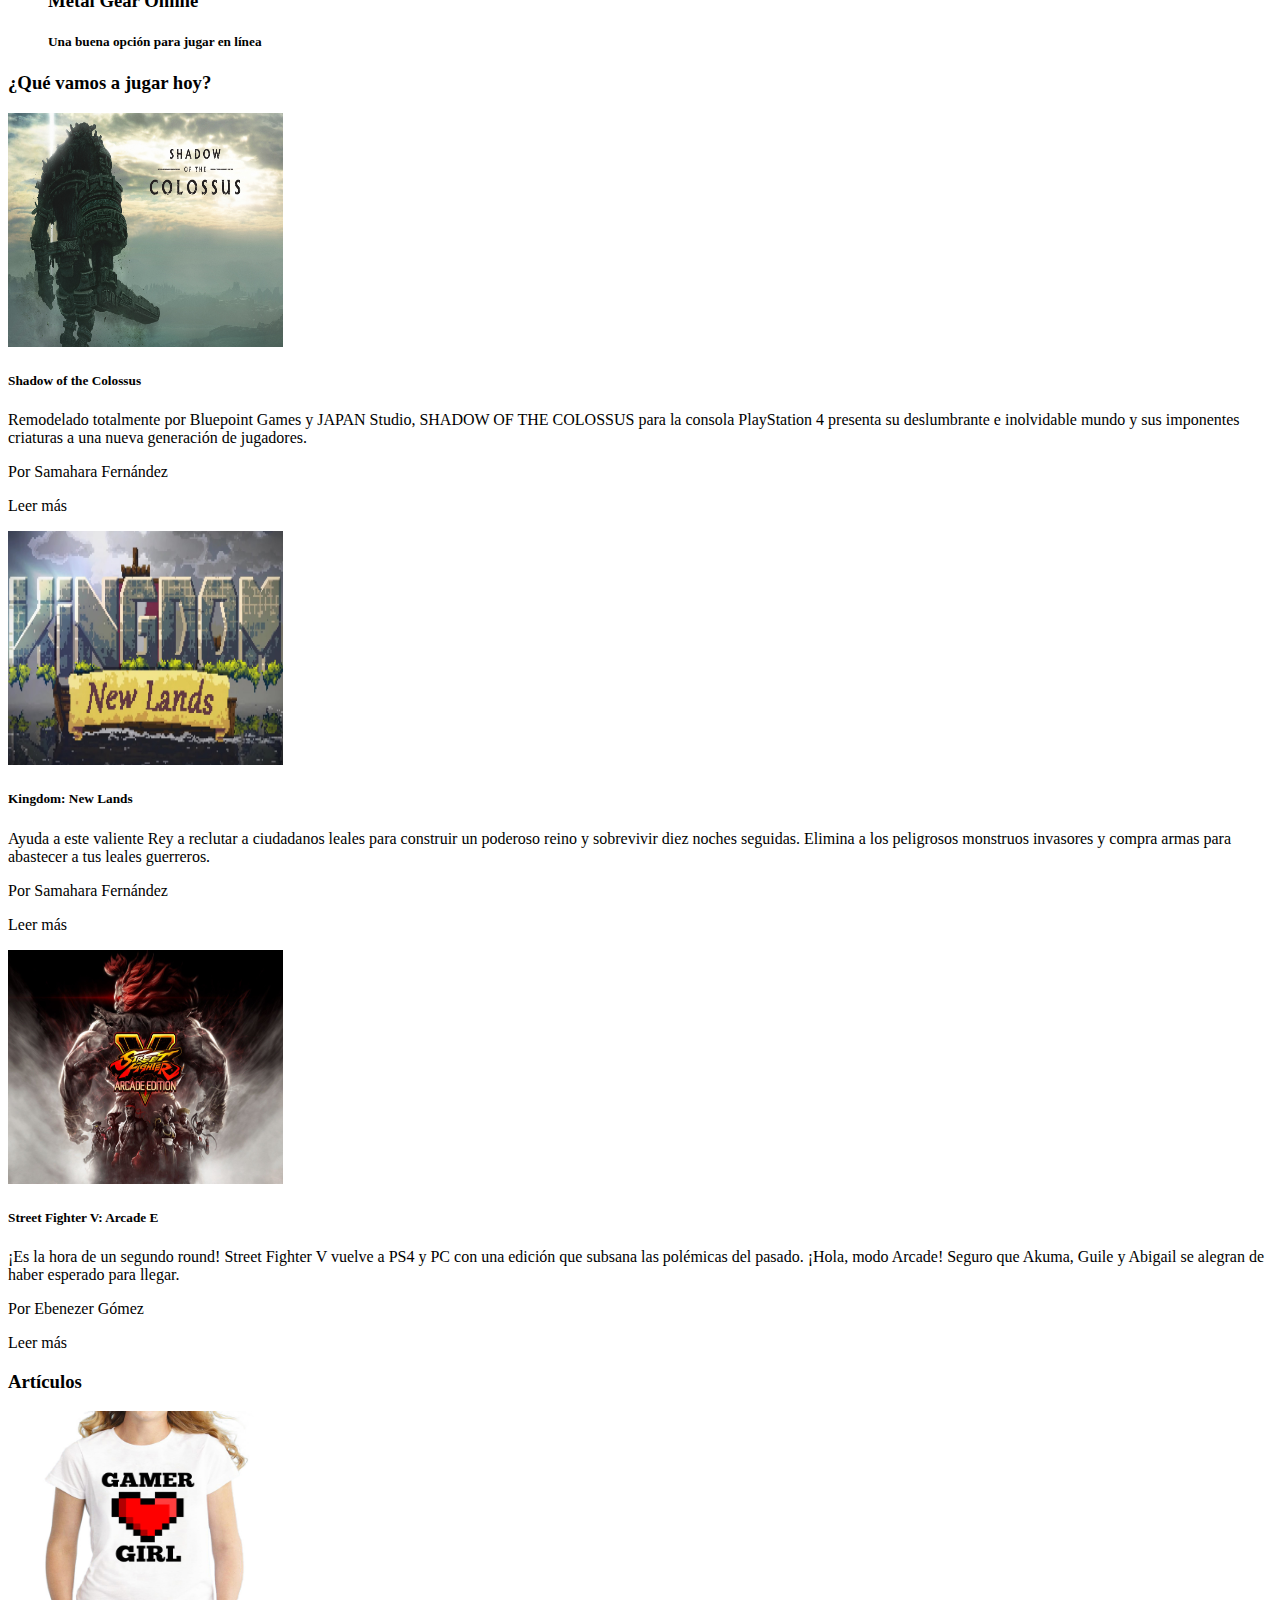
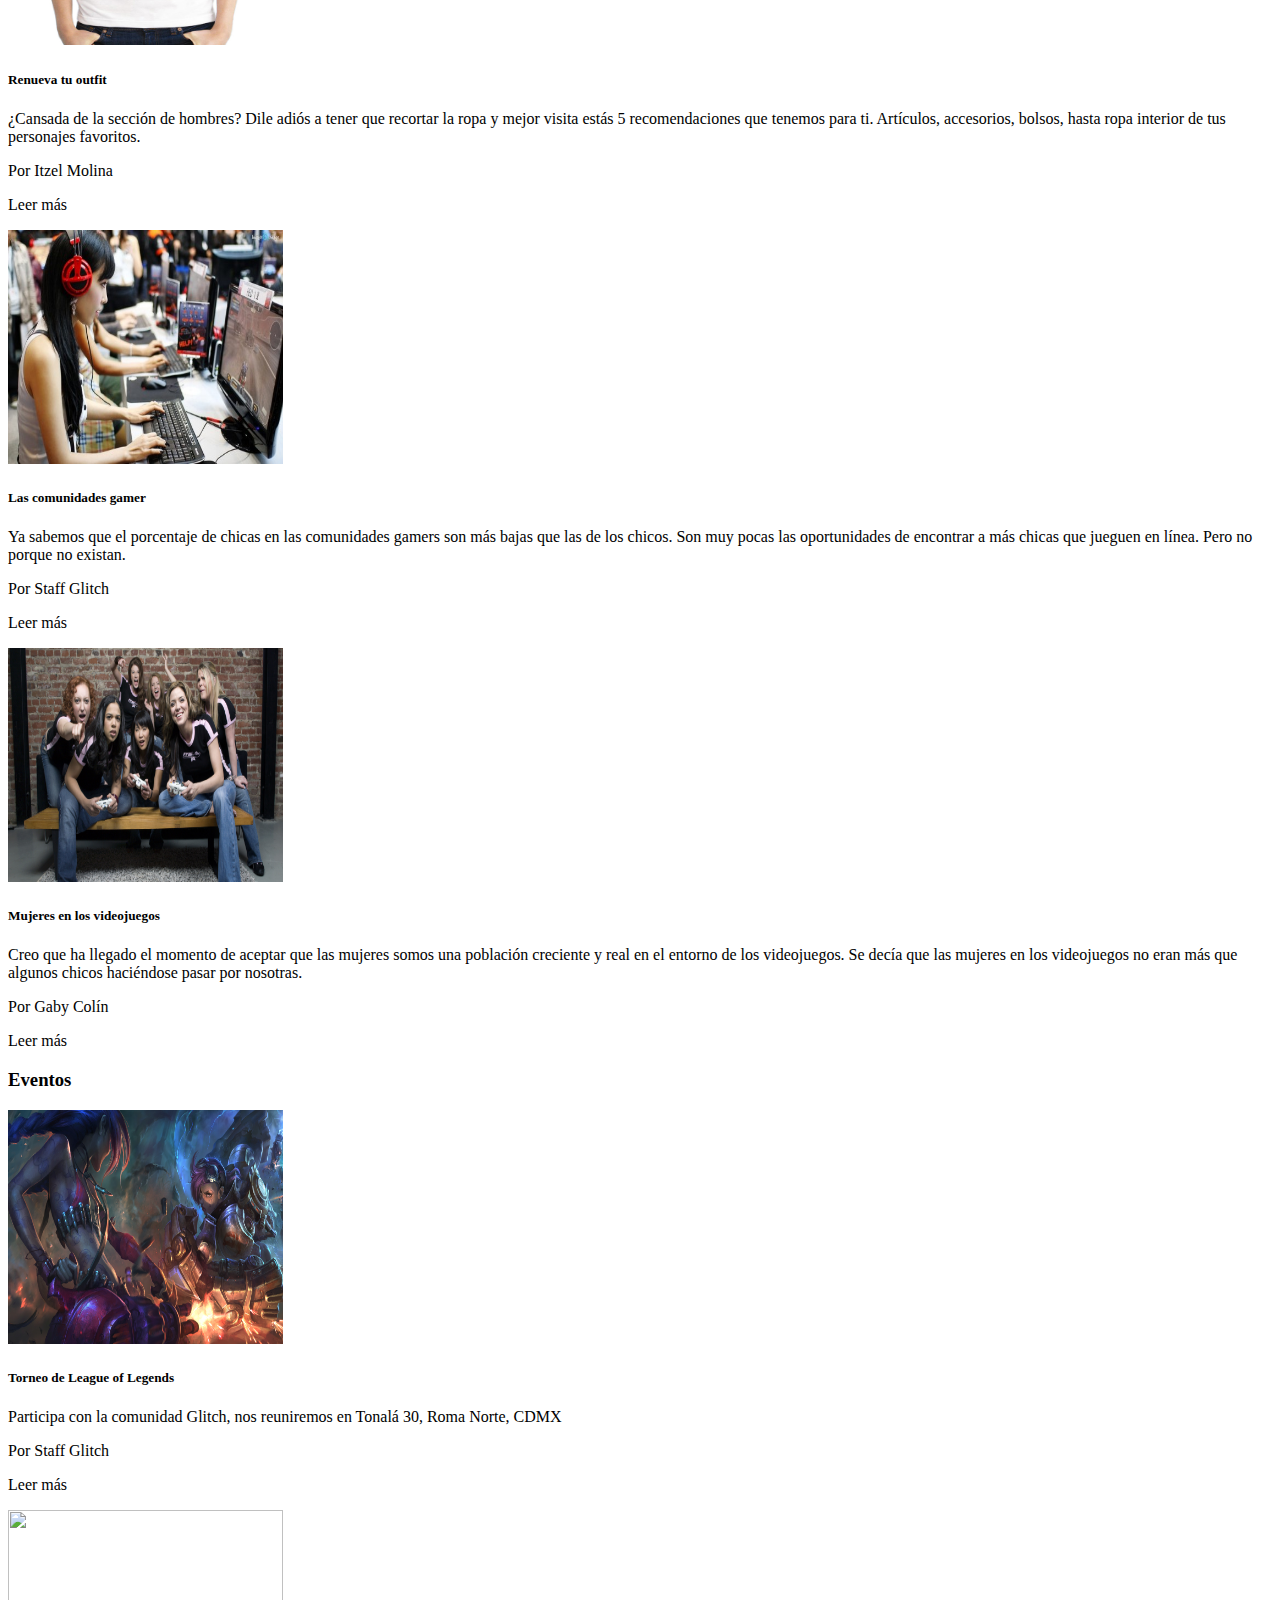
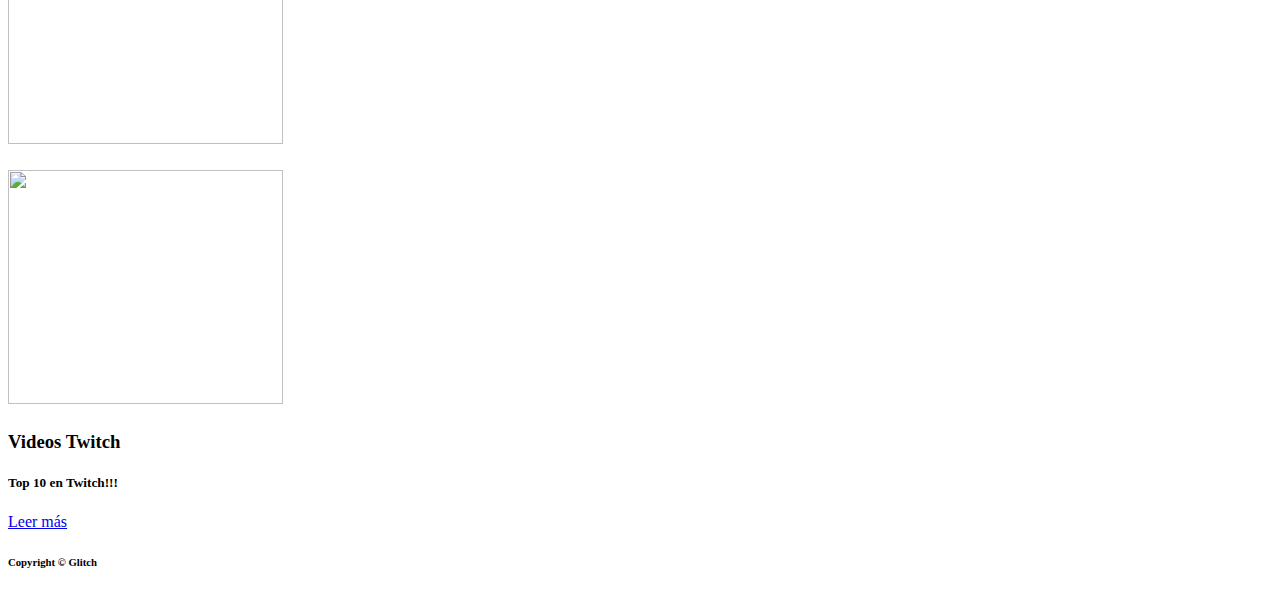
==== commit bb217ef0: "cambios ebe" ====
--- a/index.html
+++ b/index.html
@@ -19,12 +19,12 @@
           <ul class="right hide-on-med-and-down">
             <li><a id="reviews" class="optionHome">Reseñas</a></li>
             <li><a id="articles" class="optionHome">Artículos</a></li>
-            <li><a id="news" class="optionHome">Eventos</a></li>
+            <li><a id="news" class="optionHome">Noticias</a></li>
           </ul>
           <ul id="nav-mobile" class="side-nav">
             <li><a href="">Reseñas</a></li>
             <li><a href="">Artículos</a></li>
-            <li><a href="">Eventos</a></li>
+            <li><a href="">Noticias</a></li>
           </ul>
           <a href="#" data-activates="nav-mobile" class="button-collapse"><i class="material-icons">Menu</i></a>
         </div>
@@ -159,8 +159,23 @@
           </div>
         </div>
       </div>
-      <div id="section_news" class="row">
-        <h3>Noticias</h3>
+      <div id="section_events" class="row">
+        <h3>Eventos</h3>
+        <div class="col s12 m4">
+          <div class="icon-block">
+            <img src="assets/images/lol.jpg" alt="">
+            <h5 class="">Torneo de League of Legends</h5>
+            <p class="light">Participa con la comunidad Glitch, nos reuniremos en Tonalá 30, Roma Norte, CDMX</p>
+            <div class="row">
+              <div class="col m8">
+                <p>Por <a class="purple-text">Staff Glitch</a></p>
+              </div>
+              <div class="col m4">
+                <p class="blue center white-text">Leer más</p>
+              </div>
+            </div>
+          </div>
+        </div>
         <div class="col s12 m4">
           <div class="icon-block">
             <img src="assets/images/.jpg" alt="">
@@ -175,15 +190,16 @@
             <p class="light"></p>
           </div>
         </div>
-        <div class="col s12 m4">
-          <div class="icon-block">
-            <img src="assets/images/.jpg" alt="">
-            <h5 class="center"></h5>
-            <p class="light"></p>
-          </div>
-        </div>
-      </div>
-    </div>
+      </div>
+    </div>
+    <div id="section_news" class="row">
+      <h3>Videos Twitch</h3>
+      <div id="twitch-embed" class="col s12 m4">
+        <h5 class="center">Top 10 en Twitch!!!</h5>
+        <a href="views/top.html" class="blue center white-text">Leer más</a>
+      </div>
+    </div>
+
     <!-- <div class="parallax-container valign-wrapper">
       <div class="section no-pad-bot">
         <div class="container">
@@ -203,8 +219,17 @@
         </div>
       </div>
     </footer>
+
     <script type="text/javascript" src="https://code.jquery.com/jquery-3.2.1.min.js"></script>
     <script type="text/javascript" src="js/materialize.min.js"></script>
+    <script src="https://embed.twitch.tv/embed/v1.js"></script>
+    <script type="text/javascript">
+      new Twitch.Embed("twitch-embed", {
+        width: 854,
+        height: 480,
+        channel: "geekandsundry"
+      });
+     </script>
     <script src="js/app.js"></script>
   </body>
 </html>
--- a/css/main.css
+++ b/css/main.css
@@ -4,15 +4,9 @@
   width: 14vw;
 }
 
-#section_news > div > div > img,
+#section_events > div > div > img,
 #section_reviews > div > div > img,
 #section_articles > div > div > img {
   height: 26vh;
   width: 21.5vw;
 }
-
-.colaboradoras {
-  border-radius: 50%;
-  height: 10vh;
-  width: 5vw;
-}
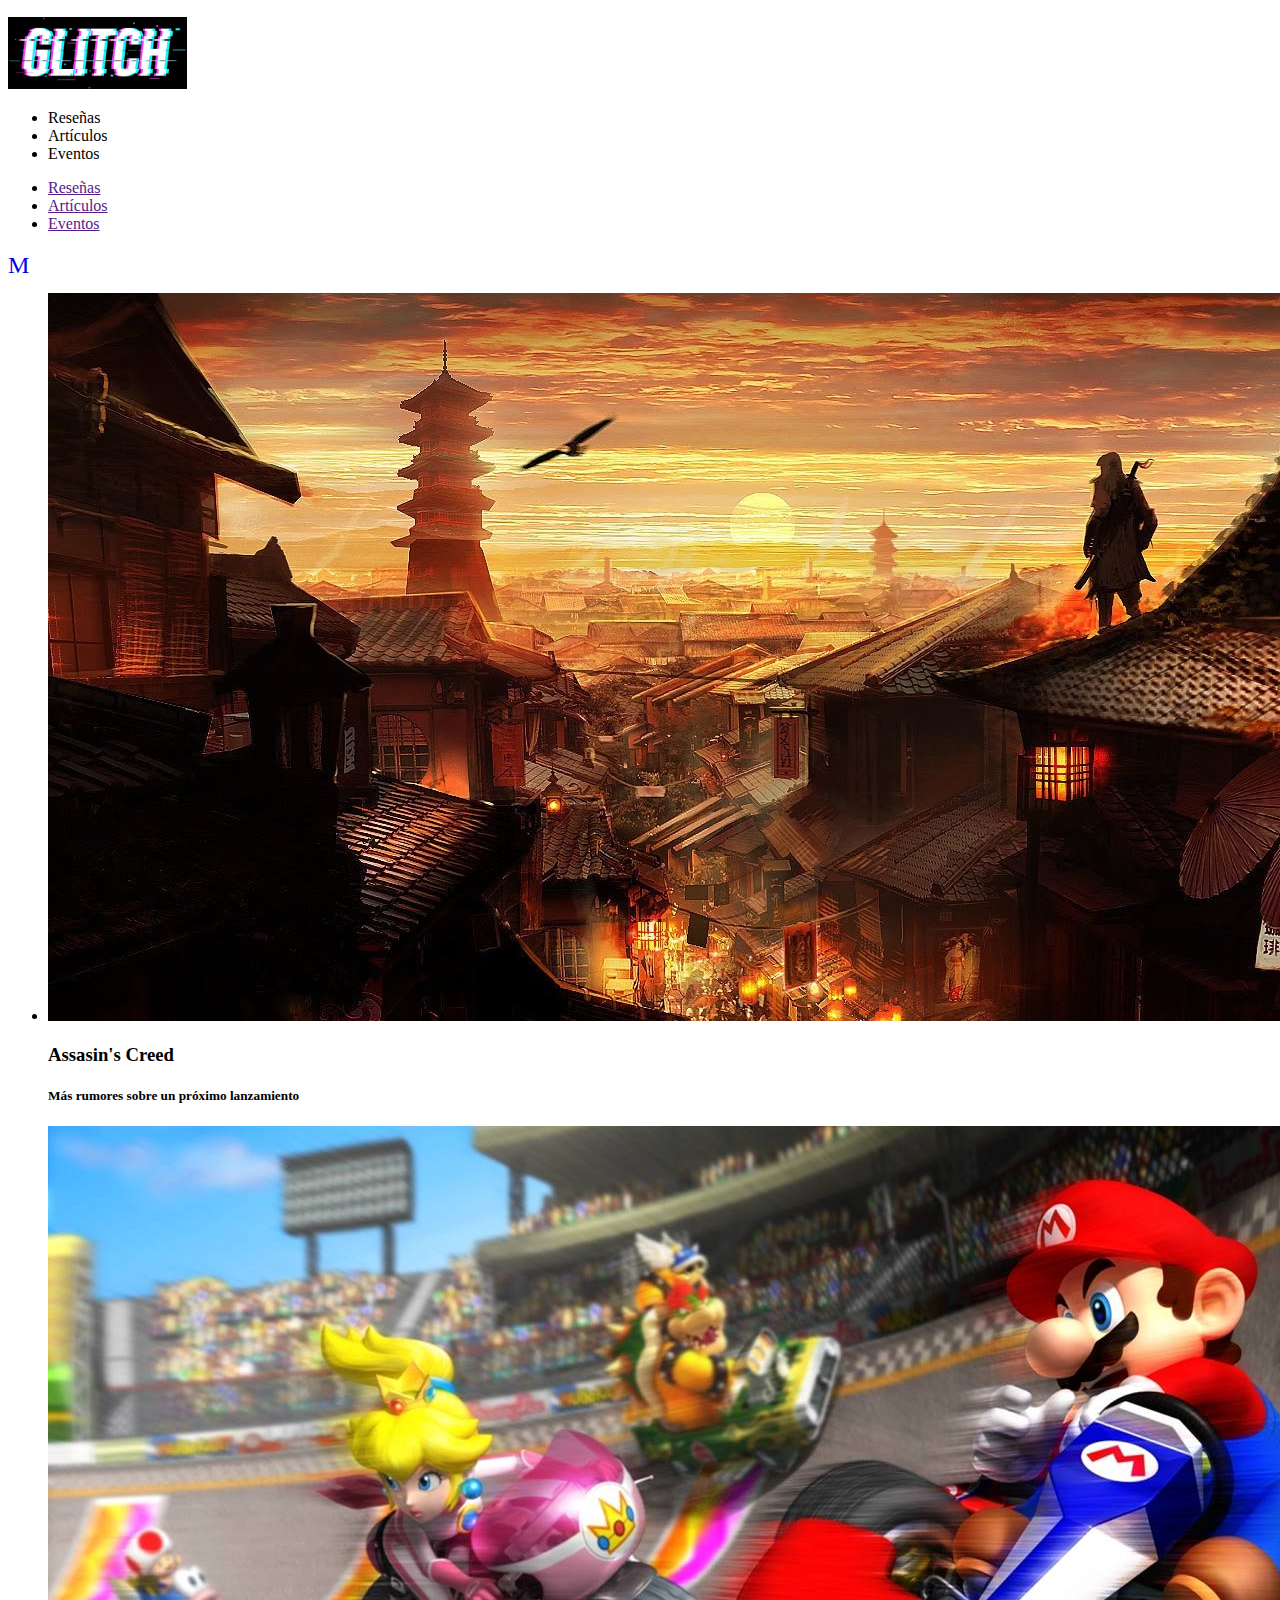
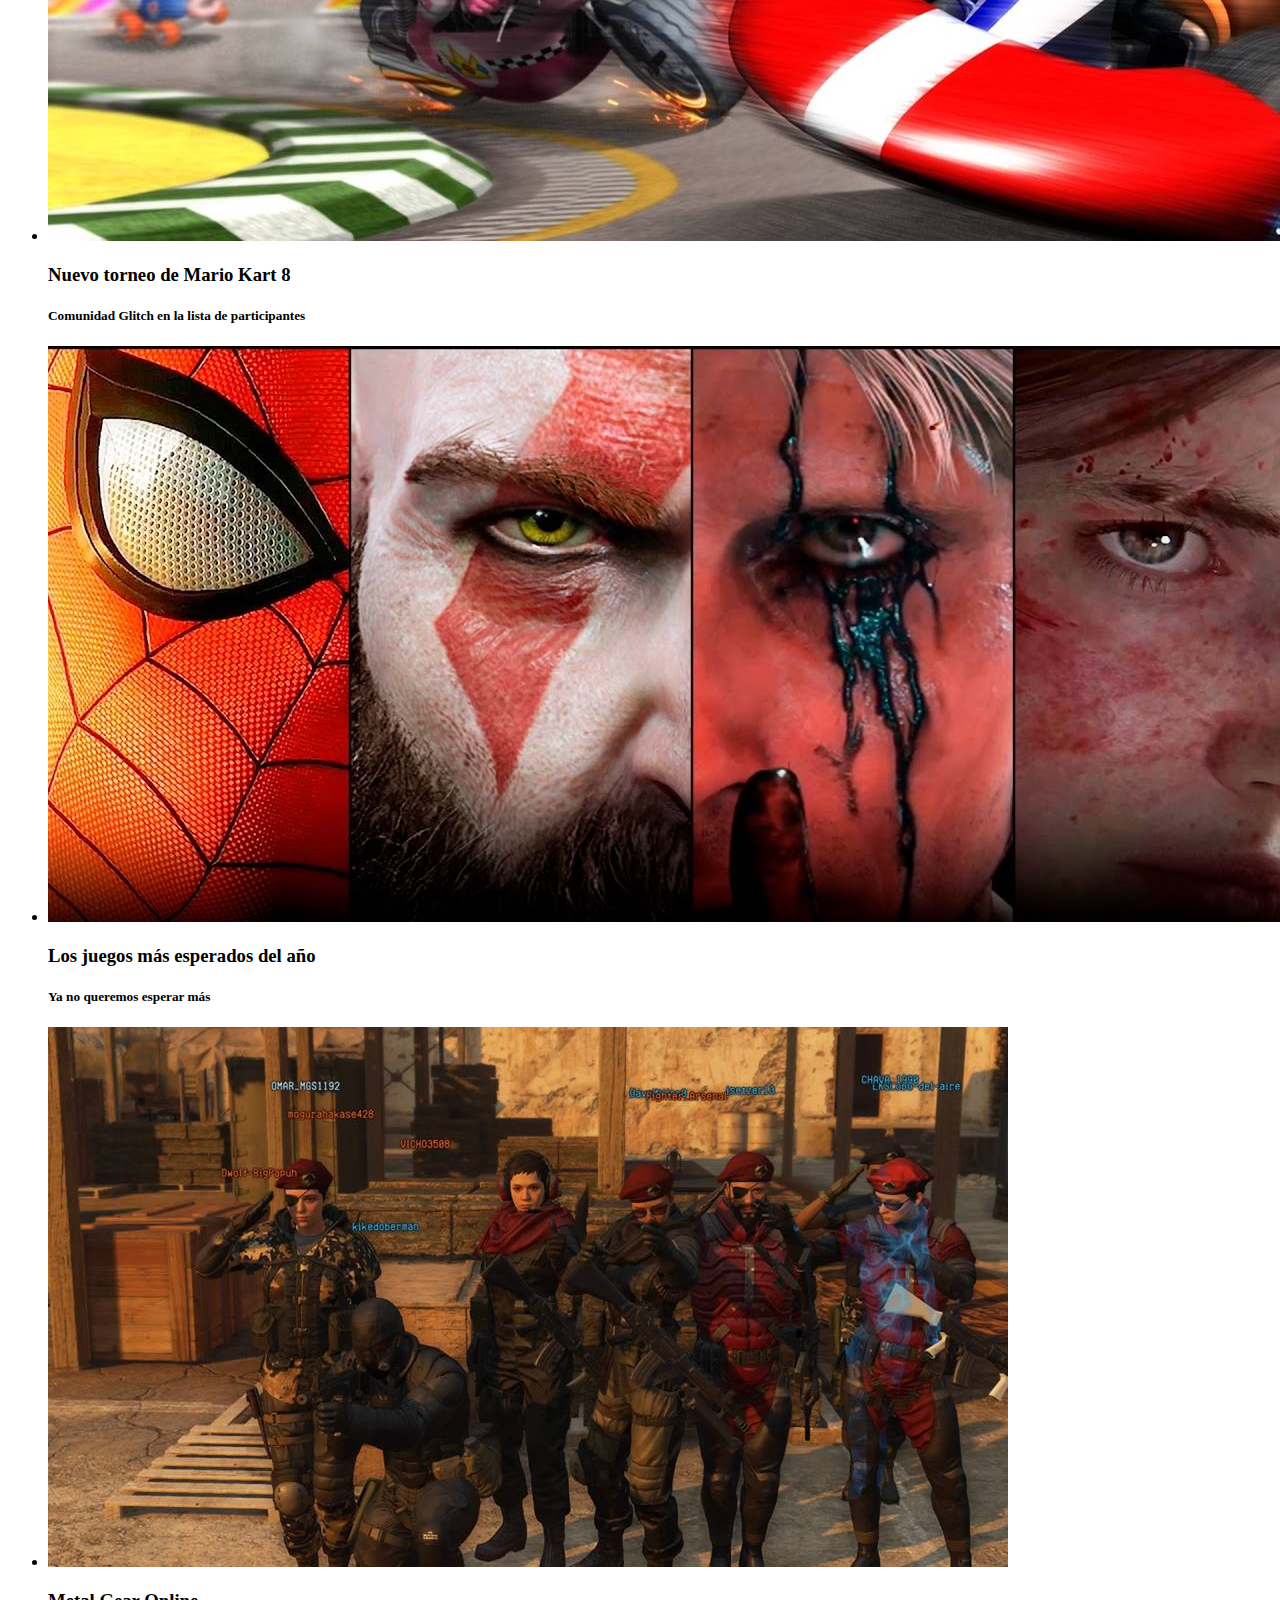
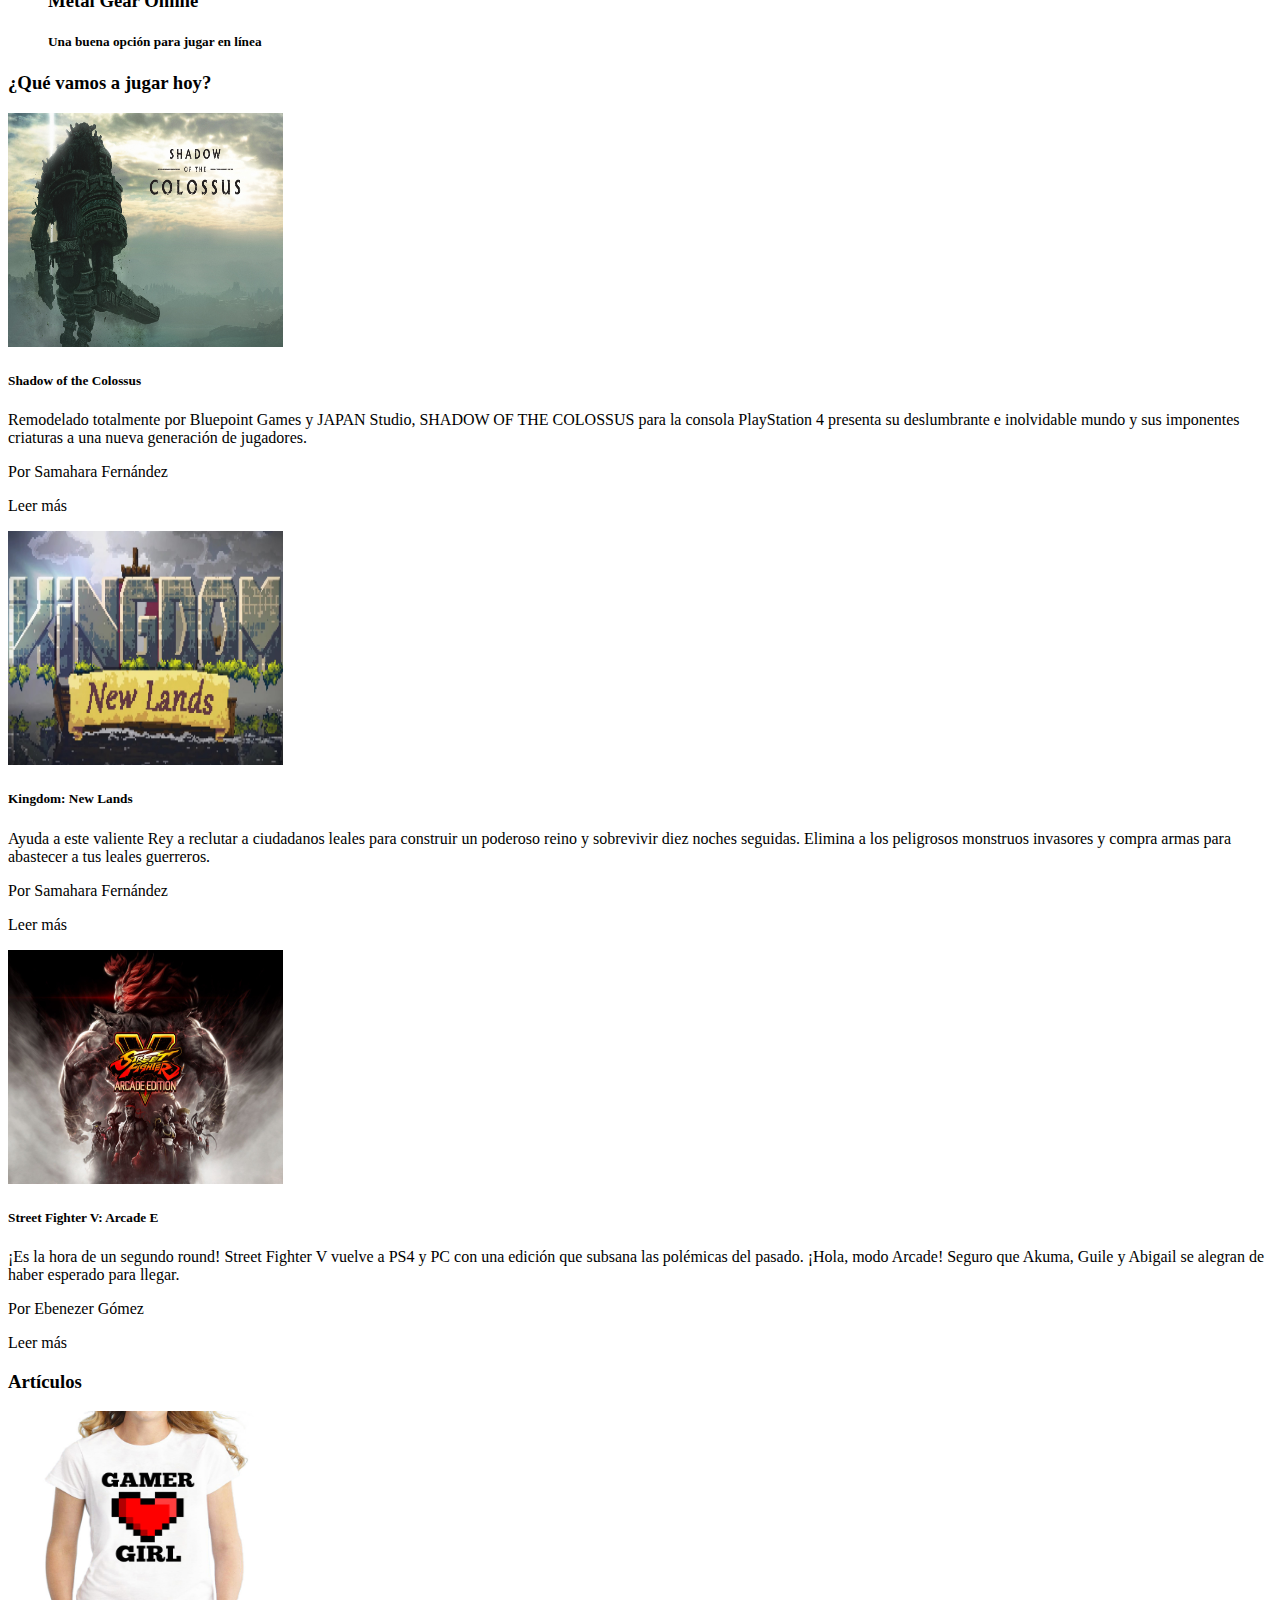
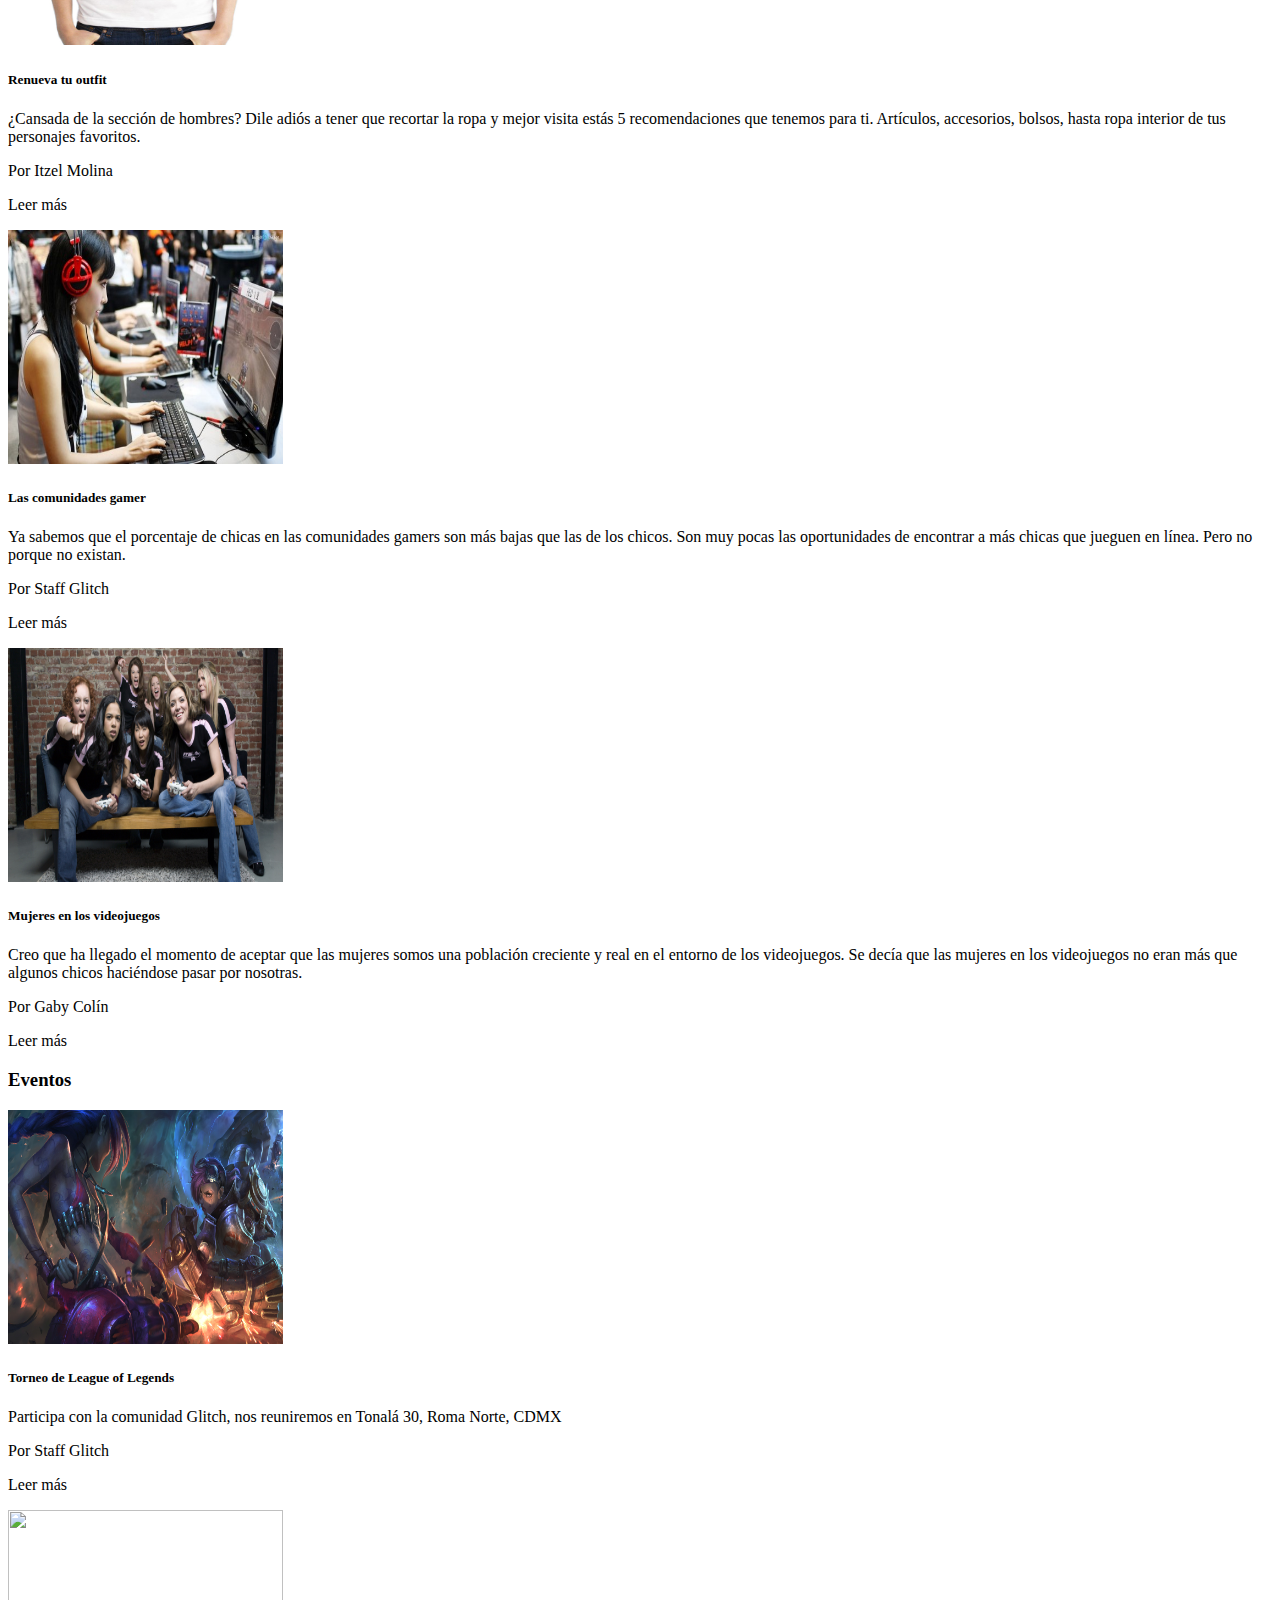
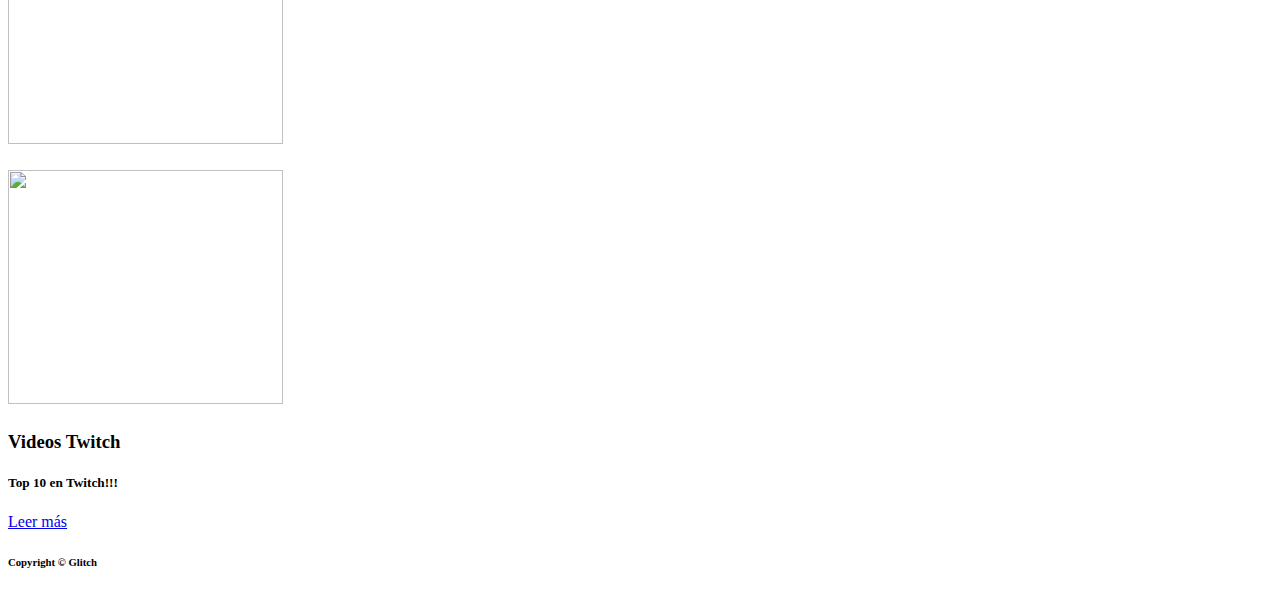
==== commit 7b462ff1: "cambios ebe" ====
--- a/index.html
+++ b/index.html
@@ -19,12 +19,12 @@
           <ul class="right hide-on-med-and-down">
             <li><a id="reviews" class="optionHome">Reseñas</a></li>
             <li><a id="articles" class="optionHome">Artículos</a></li>
-            <li><a id="news" class="optionHome">Noticias</a></li>
+            <li><a id="news" class="optionHome">Eventos</a></li>
           </ul>
           <ul id="nav-mobile" class="side-nav">
             <li><a href="">Reseñas</a></li>
             <li><a href="">Artículos</a></li>
-            <li><a href="">Noticias</a></li>
+            <li><a href="">Eventos</a></li>
           </ul>
           <a href="#" data-activates="nav-mobile" class="button-collapse"><i class="material-icons">Menu</i></a>
         </div>
--- a/css/main.css
+++ b/css/main.css
@@ -10,3 +10,9 @@
   height: 26vh;
   width: 21.5vw;
 }
+
+.colaboradoras {
+  border-radius: 50%;
+  height: 10vh;
+  width: 5vw;
+}
